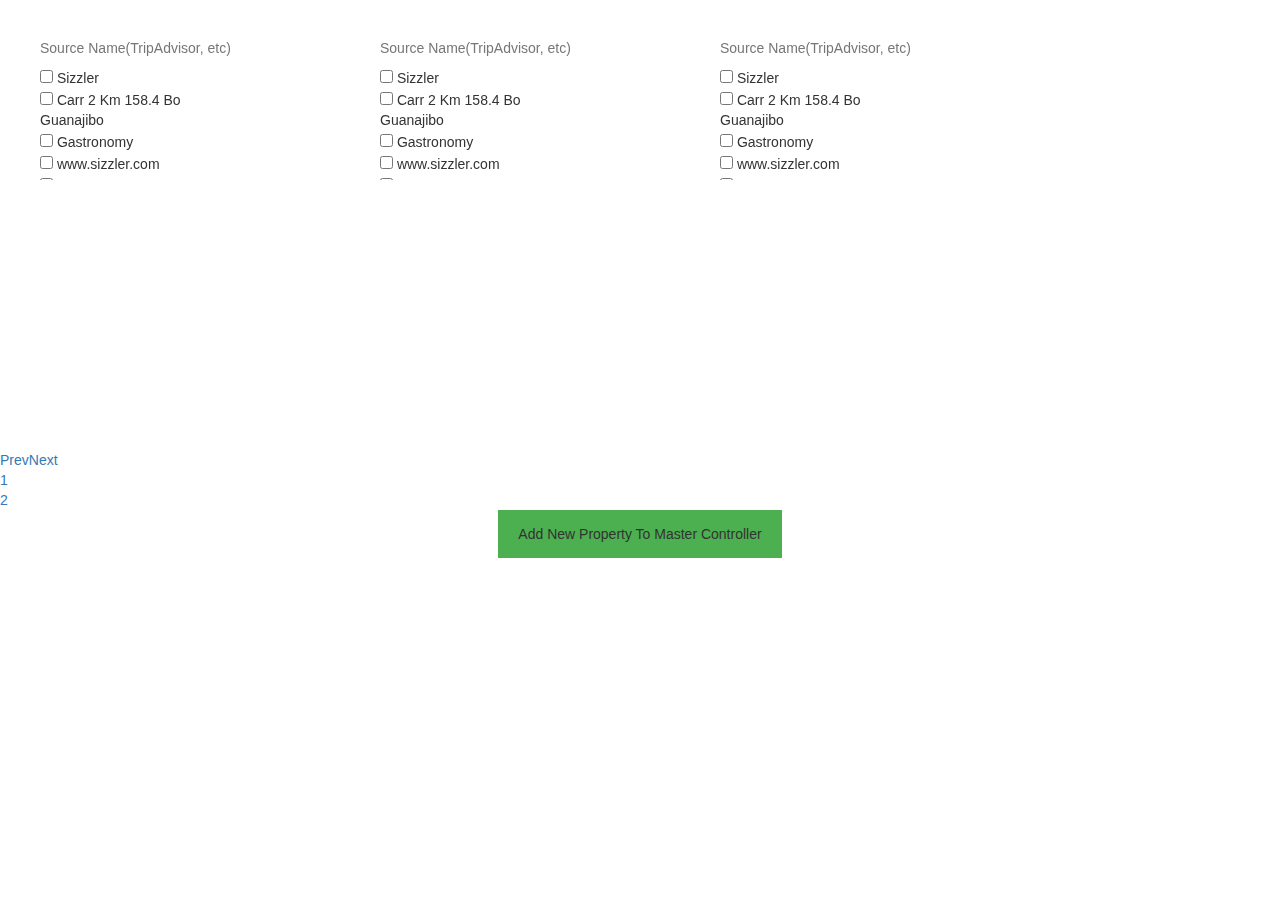
==== target/classes/static/index.html @ a5fa09d9 "Prototipo sin style. Tiene bugs y tampoco valida ciertas cosas. Super alpha state." ====
<!DOCTYPE html>
<html>
	<head>
	  <title>Foundation</title>
	  <meta charset="UTF-8">
	  <link rel="stylesheet" href="style.css" type="text/css" media="screen"/>
      <link href="/css/jquery.bxslider.css" rel="stylesheet" />
      <link rel="stylesheet" href="css/flickity.css" media="screen">
      <link rel="stylesheet" href="css/bootstrap.css" media="screen">
      <link rel="stylesheet" type="text/css" href="slick/slick.css"/>
	  <link rel="stylesheet" type="text/css" href="slick/slick-theme.css"/>
      <script src="https://ajax.googleapis.com/ajax/libs/jquery/1.11.3/jquery.min.js"></script>
  



	</head>
<body>


<p id="demo"></p>

<script>

var data =  ' [ { "destinationName": "Sizzler", "sourceId": "1", "fprId": "4951dac8-425b-4921-b437-b41fb1f42135", "govermentEndorsed": "yes", "sourceTimestamp": 1254, "destinationPrivacy": "yes", "destinationBusinessHours": "12pm", "latitude": -67.150497, "longitude": 18.169849, "mediaLinks": [ { "mediaType": "FB", "mediaURL": null } ], "themes": [ { "themeName": "Spa" } ], "thingsToDo": [ { "thingsToDo": "Military" } ], "facility": [], "amenities": [], "websites": [ { "website": "www.sizzler.com" } ], "emails": [ { "email": null, "emailPrivacy": "private" } ], "addresses": [ { "addressType": "POSTAL", "addressPrivacy": "POSTAL", "addressLine1": "Carr 2 Km 158.4 Bo Guanajibo", "addressLine2": "", "wardName": "wardname", "neighborhoodName": "abdyel", "cityIndex": "mayaguez", "zipCode": null } ], "categories": [ { "categoryName": "Gastronomy" } ], "attributes": [ { "attributeName": "Brazilian" } ] } ] ' ;

var obj = JSON.parse(data);

//obj[0].destinationName

</script>



<!-- CONTAINER 2 SIN EL SCRIPT DE JAVASCRIPT -->



<!--  Drag-n-Drop using BXSlider, working with manyyyy bugs -->
<div class="head-area"> 
<div class="header">
<div id = "containers">
<ul class="bxslider">
 
<script>
		var mytable;
			for (var i = 0; i < //Object.keys(obj).length
			5; i ++){	
							
							mytable += '<div id ="table-scroll" class="linked"><li><table><colgroup><col width="200"/></colgroup><tbody>';		
							mytable += '<caption> Source Name(TripAdvisor, etc) </caption>'; // obj[0].sourceName ... cuando exista!!
							mytable += '<tr data-index="'+ i +'a"><td><input type="checkbox"> '+ obj[0].destinationName + 				'</td></tr>' ;
							mytable += '<tr data-index="'+ i +'b"><td><input type="checkbox"> '+ obj[0].addresses[0].addressLine1 + 	'</td></tr>' ;
							mytable += '<tr data-index="'+ i +'c"><td><input type="checkbox"> '+ obj[0].categories[0].categoryName + 	'</td></tr>' ;
							mytable += '<tr data-index="'+ i +'d"><td><input type="checkbox"> '+ obj[0].websites[0].website + 			'</td></tr>' ;
							mytable += '<tr data-index="'+ i +'e"><td><input type="checkbox"> '+ obj[0].latitude + 					    '</td></tr>' ;
							mytable += '<tr data-index="'+ i +'f"><td><input type="checkbox"> '+ obj[0].longitude + 					'</td></tr>' ;
							mytable += '</tbody></table></li></div>';
}		
document.write(mytable);


</script>
</ul>
</div>
</div>


	<div align="center">

		<div class="navigation">
			<div id = "master">					
					<div id ="table-scroll2" class="linked"><table>

						
					</table></div>					
			</div>
		</div>	
	</div>
</div>



  	<div align="center">
  

  <button onclick="document.getElementById('id01').style.display='block'" style="width:auto;">Add New Property To Master Controller</button>
</div>
  <div id="id01" class="modal">
    
    <form class="modal-content animate" action="#">
    
      <div class="container">
        <label><b>Property Name</b></label>
        <input type="text" placeholder="Ex. Category Name" name="property_name" >

        <label><b>New Property for the Master Controller</b></label>
        <input type="text" placeholder="Ex. Gastronomy" name="property_value" >
          
        <button type="button" onclick="myFunction(property_name, property_value)">Submit</button>
        
      </div>
	<div align="center">
      		<div class="container">
       			 <button type="button" onclick="document.getElementById('id01').style.display='none'" class="cancelbtn">Cancel</button>
     		</div>
    </div>
      
    </form>
  </div>
  


   <script type="text/javascript" src="slick/slick.min.js"></script>
   <script type="text/javascript" src="../header.js"></script>
   <script type="text/javascript" src="../redips-drag-min.js"></script>
   <script type="text/javascript" src="../redips-drag-source.js"></script>
   <script type="text/javascript" src="js/bootstrap.js"></script>
   <script type="text/javascript" src="js/bootstrap.min.js"></script>
   <script type="text/javascript" src="script.js"></script>
   <script src="js/jquery.bxslider.min.js"></script>

   
   
  <script type="text/javascript">

  
//Get the modal
  var modal = document.getElementById('id01');

  // When the user clicks anywhere outside of the modal, close it
  window.onclick = function(event) {
      if (event.target == modal) {
          modal.style.display = "none";
      }
  }
// BXslider and Slicks onReady
  
  $(document).on('ready', function() {

	  $('.your-class').slick({
		    infinite: false
		  
	  });
	  $('.bxslider').bxSlider({
		  slideWidth: 500,
		  minSlides: 3,
		  maxSlides: 2,
		  slideMargin: 10,
		  infiniteLoop: false,
		  hideControlOnEnd: true
	  });

	 
  });
  var i = 0 ;

  function myFunction(string1, string2) {
	
		$('<tr data-index="'+ i +'new"><td><input type="checkbox" checked> '+ string2['value'] + '</td></tr>').appendTo("#master table");
	        i++;
	        document.getElementById('id01').style.display='none';
	};
  
	$(function(){

	    $('.linked').scroll(function(){
	        $('.linked').scrollTop($(this).scrollTop());    
	    })

	});
  
  
  
  $(document).on('click',function(){
   $("#master input:checkbox").click(function(){
		  var index = $(this).closest("tr").attr("data-index"); 
	      var findRow = $("#master tr[data-index='" + index + "']");
	      findRow.remove();

	      var findRowOfContainer = $("containers tr[data-index='" + index + "']");
	      findRowOfContainer.remove();
	      
	      
	  });
	});
  
  $(function(){
  $("#containers input:checkbox").click(function(){
    if ($(this).is(":checked"))
    {
      $(this).closest("tr").clone().appendTo("#master table");
    }
    else
    {
      var index = $(this).closest("tr").attr("data-index"); 
      var findRow = $("#master tr[data-index='" + index + "']");
      findRow.remove();
    }
  });
});

</script>
</body>
</html>
---- target/classes/static/style.css ----
/*

Darko Bunic
http://www.redips.net/
Jan, 2011.

*/

body {
	font-family: arial;
	margin: 0px; /* for IE6 / IE7 */
}
.head-area{width:100%; overflow:hidden;}
.header{float:left;}
.navigation{overflow:hidden; }
.head-area{clear:both;}
/* make drag container visible */
#redips-drag {
	border: 2px dashed LightBlue;
	display: table;
}

/* needed for IE because cursor "move" shown on radio button and checkbox ?! */
div#redips-drag input{
	cursor: auto;
}

/* table */
div#redips-drag table  {
	background-color: green;
	border-collapse: collapse;
	margin: 7px;
}

/* table cells */
div#redips-drag td {
	border: 1px solid navy;
	height: 10px;
	text-align: center;
	font-size: 11pt;
	padding: 2px;
}

/* drag object (DIV inside table cell) */
.redips-drag {
	margin: auto;
	margin-bottom: 1px;
	margin-top: 1px;
	text-align: center;
	width: 200px;
	height: 50px;
	line-height: 25px;
	border: 2px solid Green;
	background-color: white;
	/* round corners */
	border-radius: 4px; /* Opera, Chrome */
	-moz-border-radius: 4px; /* FF */
}
	/* checkbox inside DIV element */
	.redips-drag input{
		float: right;
		margin: 0px 0px auto auto;
	}
	
	/* Full-width input fields */
input[type=text], input[type=text] {
    width: 100%;
    padding: 12px 20px;
    margin: 8px 0;
    display: inline-block;
    border: 1px solid #ccc;
    box-sizing: border-box;
}

/* Set a style for all buttons */
button {
    background-color: #4CAF50;
    color: white;
    padding: 14px 20px;
    margin: 8px 0;
    border: none;
    cursor: pointer;
    width: 100%;
}

button:hover {
    opacity: 0.8;
}

/* Extra styles for the cancel button */
.cancelbtn {
    width: auto;
    padding: 10px 18px;
    background-color: #f44336;
}

/* Center the image and position the close button */
.imgcontainer {
    text-align: center;
    margin: 24px 0 12px 0;
    position: relative;
}

img.avatar {
    width: 40%;
    border-radius: 50%;
}

.container {
    padding: 16px;
}

span.psw {
    float: right;
    padding-top: 16px;
}

/* The Modal (background) */
.modal {
    display: none; /* Hidden by default */
    position: fixed; /* Stay in place */
    z-index: 1; /* Sit on top */
    left: 0;
    top: 0;
    width: 100%; /* Full width */
    height: 100%; /* Full height */
    overflow: auto; /* Enable scroll if needed */
    background-color: rgb(0,0,0); /* Fallback color */
    background-color: rgba(0,0,0,0.4); /* Black w/ opacity */
    padding-top: 60px;
}

/* Modal Content/Box */
.modal-content {
    background-color: #fefefe;
    margin: 5% auto 15% auto; /* 5% from the top, 15% from the bottom and centered */
    border: 1px solid #888;
    width: 80%; /* Could be more or less, depending on screen size */
}

/* The Close Button (x) */
.close {
    position: absolute;
    right: 25px;
    top: 0;
    color: #000;
    font-size: 35px;
    font-weight: bold;
}
#table-scroll, #table-scroll2 {
  height:150px;
  overflow:auto;  
  margin-top:20px;
}
.close:hover,
.close:focus {
    color: red;
    cursor: pointer;
}

/* Add Zoom Animation */
.animate {
    -webkit-animation: animatezoom 0.8s;
    animation: animatezoom 0.8s
}

@-webkit-keyframes animatezoom {
    from {-webkit-transform: scale(0)} 
    to {-webkit-transform: scale(1)}
}
    
@keyframes animatezoom {
    from {transform: scale(0)} 
    to {transform: scale(1)}
}

/* Change styles for span and cancel button on extra small screens */
@media screen and (max-width: 300px) {
    span.psw {
       display: block;
       float: none;
    }
    .cancelbtn {
       width: 100%;
    }
}
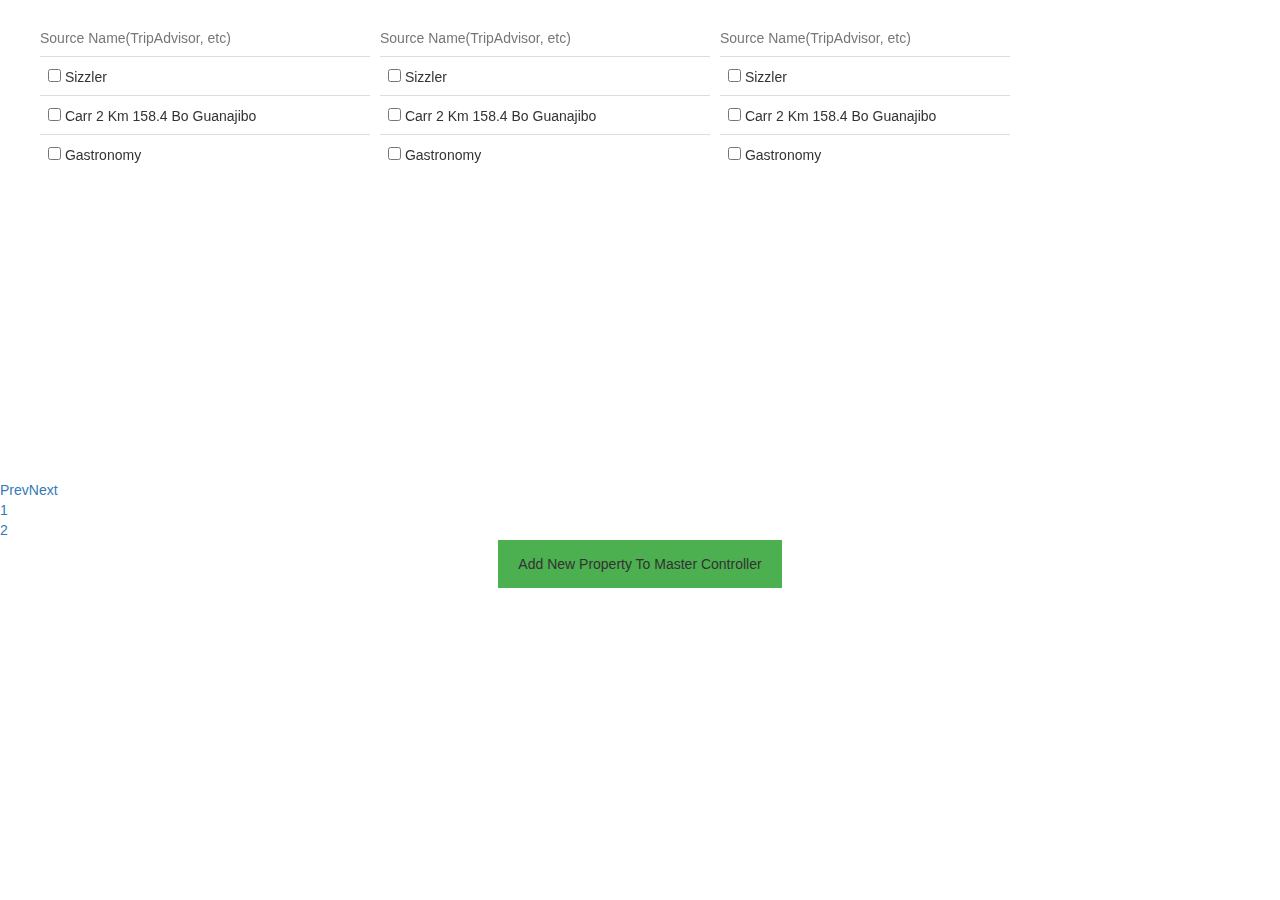
==== commit 01bbfd5e: "Prototipo sin style. Tiene bugs y tampoco valida ciertas cosas. Super alpha state." ====
--- a/target/classes/static/index.html
+++ b/target/classes/static/index.html
@@ -1,205 +1,197 @@
 <!DOCTYPE html>
 <html>
-	<head>
-	  <title>Foundation</title>
-	  <meta charset="UTF-8">
-	  <link rel="stylesheet" href="style.css" type="text/css" media="screen"/>
+   <head>
+      <title>Foundation</title>
+      <meta charset="UTF-8">
+      <link rel="stylesheet" href="style.css" type="text/css" media="screen"/>
       <link href="/css/jquery.bxslider.css" rel="stylesheet" />
       <link rel="stylesheet" href="css/flickity.css" media="screen">
       <link rel="stylesheet" href="css/bootstrap.css" media="screen">
       <link rel="stylesheet" type="text/css" href="slick/slick.css"/>
-	  <link rel="stylesheet" type="text/css" href="slick/slick-theme.css"/>
+      <link rel="stylesheet" type="text/css" href="slick/slick-theme.css"/>
       <script src="https://ajax.googleapis.com/ajax/libs/jquery/1.11.3/jquery.min.js"></script>
-  
+   </head>
+   <body>
+      <script>
+         var data =  ' [ { "destinationName": "Sizzler", "sourceId": "1", "fprId": "4951dac8-425b-4921-b437-b41fb1f42135", "govermentEndorsed": "yes", "sourceTimestamp": 1254, "destinationPrivacy": "yes", "destinationBusinessHours": "12pm", "latitude": -67.150497, "longitude": 18.169849, "mediaLinks": [ { "mediaType": "FB", "mediaURL": null } ], "themes": [ { "themeName": "Spa" } ], "thingsToDo": [ { "thingsToDo": "Military" } ], "facility": [], "amenities": [], "websites": [ { "website": "www.sizzler.com" } ], "emails": [ { "email": null, "emailPrivacy": "private" } ], "addresses": [ { "addressType": "POSTAL", "addressPrivacy": "POSTAL", "addressLine1": "Carr 2 Km 158.4 Bo Guanajibo", "addressLine2": "", "wardName": "wardname", "neighborhoodName": "abdyel", "cityIndex": "mayaguez", "zipCode": null } ], "categories": [ { "categoryName": "Gastronomy" } ], "attributes": [ { "attributeName": "Brazilian" } ] } ] ' ;
+         
+         var obj = JSON.parse(data);
+         
+         //obj[0].destinationName
+         
+      </script>
+      <!-- CONTAINER 2 SIN EL SCRIPT DE JAVASCRIPT -->
+      <!--  Drag-n-Drop using BXSlider, working with manyyyy bugs -->
+      <div class="head-area">
+         <div class="header">
+            <div id = "containers">
+               <ul class="bxslider">
+                  <script>
+                     var mytable;
+                     
+                     for (var i = 0; i < //Object.keys(obj).length
+                     					5; i ++){	
+                     			
+                     			mytable += '<div id ="table-scroll" class="linked"><li><table class="table"><colgroup><col width="200"/></colgroup><tbody>';		
+                     			mytable += '<caption> Source Name(TripAdvisor, etc) </caption>'; // obj[0].sourceName ... cuando exista!!
+                     			mytable += '<tr data-index="'+ i +'a"><td><input type="checkbox" class="destination" > '+ obj[0].destinationName + 				'</td></tr>' ;
+                     			mytable += '<tr data-index="'+ i +'b"><td><input type="checkbox" class="address" > '+ obj[0].addresses[0].addressLine1 + 	'</td></tr>' ;
+                     			mytable += '<tr data-index="'+ i +'c"><td><input type="checkbox" class="category"  > '+ obj[0].categories[0].categoryName + 	'</td></tr>' ;
+                     			mytable += '<tr data-index="'+ i +'d"><td><input type="checkbox" class="website"  > '+ obj[0].websites[0].website + 			'</td></tr>' ;
+                     			mytable += '<tr data-index="'+ i +'e"><td><input type="checkbox" class="latitude"  > '+ obj[0].latitude + 					    '</td></tr>' ;
+                     			mytable += '<tr data-index="'+ i +'f"><td><input type="checkbox" class="longitude"  > '+ obj[0].longitude + 					'</td></tr>' ;
+                     			mytable += '</tbody></table></li></div>';
+                     }		
+                     document.write(mytable);
+                     
+                     
+                  </script>
+               </ul>
+            </div>
+         </div>
+         <div align="center">
+            <div class="navigation">
+               <div id = "master">
+                  <div id ="table-scroll2" class="linked">
+                     <table class="table">
+                     </table>
+                  </div>
+               </div>
+            </div>
+         </div>
+      </div>
+      <div align="center">
+         <button onclick="document.getElementById('id01').style.display='block'" style="width:auto;">Add New Property To Master Controller</button>
+      </div>
+      <div id="id01" class="modal">
+         
+         
+         
+         <form class="modal-content animate" action="#">
+            <div class="container">
+               
+               <div class="form-group">
+  				<label for="sel1">Property name:</label>
+  				<select class="form-control" id="sel1" name="property_name" >
+  					  <option>destination</option>
+    				  <option>2</option>
+   					  <option>3</option>
+    				  <option>4</option>
+  				</select>
+				</div>
+               
+               <label><b>Property Name</b></label>               
+             <!--    <input type="text" placeholder="Ex. Category Name" name="property_name" > -->
+               
+               <label><b>New Property for the Master Controller</b></label>
+               <input type="text" placeholder="Ex. Gastronomy" name="property_value" >
+               <button type="button" onclick="myFunction(property_name, property_value)"  >Submit</button>
+            </div>
+            <div align="center">
+               <div class="container">
+                  <button type="button" onclick="document.getElementById('id01').style.display='none'" class="cancelbtn">Cancel</button>
+               </div>
+            </div>
+         </form>
+      </div>
+      
 
+      <script type="text/javascript" src="slick/slick.min.js"></script>
+      <script type="text/javascript" src="../header.js"></script>
+      <script type="text/javascript" src="js/bootstrap.js"></script>
+      <script type="text/javascript" src="js/bootstrap.min.js"></script>
+      <!--    <script type="text/javascript" src="script.js"></script> -->
+      <script src="js/jquery.bxslider.min.js"></script>
+      <script type="text/javascript">
+         //Get the modal
+           var modal = document.getElementById('id01');
+         
+           // When the user clicks anywhere outside of the modal, close it
+           window.onclick = function(event) {
+               if (event.target == modal) {
+                   modal.style.display = "none";
+               }
+           }
+         // BXslider and Slicks onReady
+           
+           $(document).on('ready', function() {
+         
+         	  $('.your-class').slick({
+         		    infinite: false
+         		  
+         	  });
+         	  $('.bxslider').bxSlider({
+         		  slideWidth: 500,
+         		  minSlides: 3,
+         		  maxSlides: 2,
+         		  slideMargin: 10,
+         		  infiniteLoop: false,
+         		  hideControlOnEnd: true
+         	  });
+         
+         	 
+           });
+           var i = 0 ;
+         
+           function myFunction(string1, string2) {
+         	
+         		$('<tr data-index="'+ i +'new"><td><input type="checkbox" class="' + string1['value'] + '" checked> '+ string2['value'] + '</td></tr>').appendTo("#master table");
+         	        i++;
+         	       	
+         	     document.getElementById('id01').style.display='none';
+           		 
+                 $("#containers input." + string1['value']).attr('disabled', true);
 
+         	};
+         	 
+         	$(function(){
+         
+         	    $('.linked').scroll(function(){
+         	        $('.linked').scrollTop($(this).scrollTop());    
+         	    })
+         
+         	});
+           
+           
+           
+           $(document).on('click',function(){
+            $("#master input:checkbox").click(function(){
+            	
+            	  var index = $(this).closest("tr").attr("data-index"); 
+         	      var findRow = $("#master tr[data-index='" + index + "']");
+         	      findRow.remove();
+         		  var findClass = $(this).closest("input").attr("class");
+         	      var findRowOfContainer = $("containers tr[data-index='" + index + "']");
+         	      findRowOfContainer.remove();
+                  $("input." + findClass).attr('disabled', false);
+                  $("input." + findClass).attr('checked', false);
+         	      
+         	  });
+         	});
+           
+           $(function(){
+           $("#containers input:checkbox").click(function(){
+             if ($(this).is(":checked"))
+             {
+               $(this).closest("tr").clone().appendTo("#master table");
+               var index = $(this).closest("tr").attr("data-index"); 
+               var findRow = $("#master tr[data-index='" + index + "']");
+      	       var findClass = $(this).closest("input").attr("class");
 
-	</head>
-<body>
+               $("#containers input." + findClass).attr('disabled', true);
 
+               
 
-<p id="demo"></p>
-
-<script>
-
-var data =  ' [ { "destinationName": "Sizzler", "sourceId": "1", "fprId": "4951dac8-425b-4921-b437-b41fb1f42135", "govermentEndorsed": "yes", "sourceTimestamp": 1254, "destinationPrivacy": "yes", "destinationBusinessHours": "12pm", "latitude": -67.150497, "longitude": 18.169849, "mediaLinks": [ { "mediaType": "FB", "mediaURL": null } ], "themes": [ { "themeName": "Spa" } ], "thingsToDo": [ { "thingsToDo": "Military" } ], "facility": [], "amenities": [], "websites": [ { "website": "www.sizzler.com" } ], "emails": [ { "email": null, "emailPrivacy": "private" } ], "addresses": [ { "addressType": "POSTAL", "addressPrivacy": "POSTAL", "addressLine1": "Carr 2 Km 158.4 Bo Guanajibo", "addressLine2": "", "wardName": "wardname", "neighborhoodName": "abdyel", "cityIndex": "mayaguez", "zipCode": null } ], "categories": [ { "categoryName": "Gastronomy" } ], "attributes": [ { "attributeName": "Brazilian" } ] } ] ' ;
-
-var obj = JSON.parse(data);
-
-//obj[0].destinationName
-
-</script>
-
-
-
-<!-- CONTAINER 2 SIN EL SCRIPT DE JAVASCRIPT -->
-
-
-
-<!--  Drag-n-Drop using BXSlider, working with manyyyy bugs -->
-<div class="head-area"> 
-<div class="header">
-<div id = "containers">
-<ul class="bxslider">
- 
-<script>
-		var mytable;
-			for (var i = 0; i < //Object.keys(obj).length
-			5; i ++){	
-							
-							mytable += '<div id ="table-scroll" class="linked"><li><table><colgroup><col width="200"/></colgroup><tbody>';		
-							mytable += '<caption> Source Name(TripAdvisor, etc) </caption>'; // obj[0].sourceName ... cuando exista!!
-							mytable += '<tr data-index="'+ i +'a"><td><input type="checkbox"> '+ obj[0].destinationName + 				'</td></tr>' ;
-							mytable += '<tr data-index="'+ i +'b"><td><input type="checkbox"> '+ obj[0].addresses[0].addressLine1 + 	'</td></tr>' ;
-							mytable += '<tr data-index="'+ i +'c"><td><input type="checkbox"> '+ obj[0].categories[0].categoryName + 	'</td></tr>' ;
-							mytable += '<tr data-index="'+ i +'d"><td><input type="checkbox"> '+ obj[0].websites[0].website + 			'</td></tr>' ;
-							mytable += '<tr data-index="'+ i +'e"><td><input type="checkbox"> '+ obj[0].latitude + 					    '</td></tr>' ;
-							mytable += '<tr data-index="'+ i +'f"><td><input type="checkbox"> '+ obj[0].longitude + 					'</td></tr>' ;
-							mytable += '</tbody></table></li></div>';
-}		
-document.write(mytable);
-
-
-</script>
-</ul>
-</div>
-</div>
-
-
-	<div align="center">
-
-		<div class="navigation">
-			<div id = "master">					
-					<div id ="table-scroll2" class="linked"><table>
-
-						
-					</table></div>					
-			</div>
-		</div>	
-	</div>
-</div>
-
-
-
-  	<div align="center">
-  
-
-  <button onclick="document.getElementById('id01').style.display='block'" style="width:auto;">Add New Property To Master Controller</button>
-</div>
-  <div id="id01" class="modal">
-    
-    <form class="modal-content animate" action="#">
-    
-      <div class="container">
-        <label><b>Property Name</b></label>
-        <input type="text" placeholder="Ex. Category Name" name="property_name" >
-
-        <label><b>New Property for the Master Controller</b></label>
-        <input type="text" placeholder="Ex. Gastronomy" name="property_value" >
-          
-        <button type="button" onclick="myFunction(property_name, property_value)">Submit</button>
-        
-      </div>
-	<div align="center">
-      		<div class="container">
-       			 <button type="button" onclick="document.getElementById('id01').style.display='none'" class="cancelbtn">Cancel</button>
-     		</div>
-    </div>
-      
-    </form>
-  </div>
-  
-
-
-   <script type="text/javascript" src="slick/slick.min.js"></script>
-   <script type="text/javascript" src="../header.js"></script>
-   <script type="text/javascript" src="../redips-drag-min.js"></script>
-   <script type="text/javascript" src="../redips-drag-source.js"></script>
-   <script type="text/javascript" src="js/bootstrap.js"></script>
-   <script type="text/javascript" src="js/bootstrap.min.js"></script>
-   <script type="text/javascript" src="script.js"></script>
-   <script src="js/jquery.bxslider.min.js"></script>
-
-   
-   
-  <script type="text/javascript">
-
-  
-//Get the modal
-  var modal = document.getElementById('id01');
-
-  // When the user clicks anywhere outside of the modal, close it
-  window.onclick = function(event) {
-      if (event.target == modal) {
-          modal.style.display = "none";
-      }
-  }
-// BXslider and Slicks onReady
-  
-  $(document).on('ready', function() {
-
-	  $('.your-class').slick({
-		    infinite: false
-		  
-	  });
-	  $('.bxslider').bxSlider({
-		  slideWidth: 500,
-		  minSlides: 3,
-		  maxSlides: 2,
-		  slideMargin: 10,
-		  infiniteLoop: false,
-		  hideControlOnEnd: true
-	  });
-
-	 
-  });
-  var i = 0 ;
-
-  function myFunction(string1, string2) {
-	
-		$('<tr data-index="'+ i +'new"><td><input type="checkbox" checked> '+ string2['value'] + '</td></tr>').appendTo("#master table");
-	        i++;
-	        document.getElementById('id01').style.display='none';
-	};
-  
-	$(function(){
-
-	    $('.linked').scroll(function(){
-	        $('.linked').scrollTop($(this).scrollTop());    
-	    })
-
-	});
-  
-  
-  
-  $(document).on('click',function(){
-   $("#master input:checkbox").click(function(){
-		  var index = $(this).closest("tr").attr("data-index"); 
-	      var findRow = $("#master tr[data-index='" + index + "']");
-	      findRow.remove();
-
-	      var findRowOfContainer = $("containers tr[data-index='" + index + "']");
-	      findRowOfContainer.remove();
-	      
-	      
-	  });
-	});
-  
-  $(function(){
-  $("#containers input:checkbox").click(function(){
-    if ($(this).is(":checked"))
-    {
-      $(this).closest("tr").clone().appendTo("#master table");
-    }
-    else
-    {
-      var index = $(this).closest("tr").attr("data-index"); 
-      var findRow = $("#master tr[data-index='" + index + "']");
-      findRow.remove();
-    }
-  });
-});
-
-</script>
-</body>
+             }
+             else
+             {
+               var index = $(this).closest("tr").attr("data-index"); 
+               var findRow = $("#master tr[data-index='" + index + "']");
+               findRow.remove();
+             }
+           });
+         });
+         
+      </script>
+   </body>
 </html>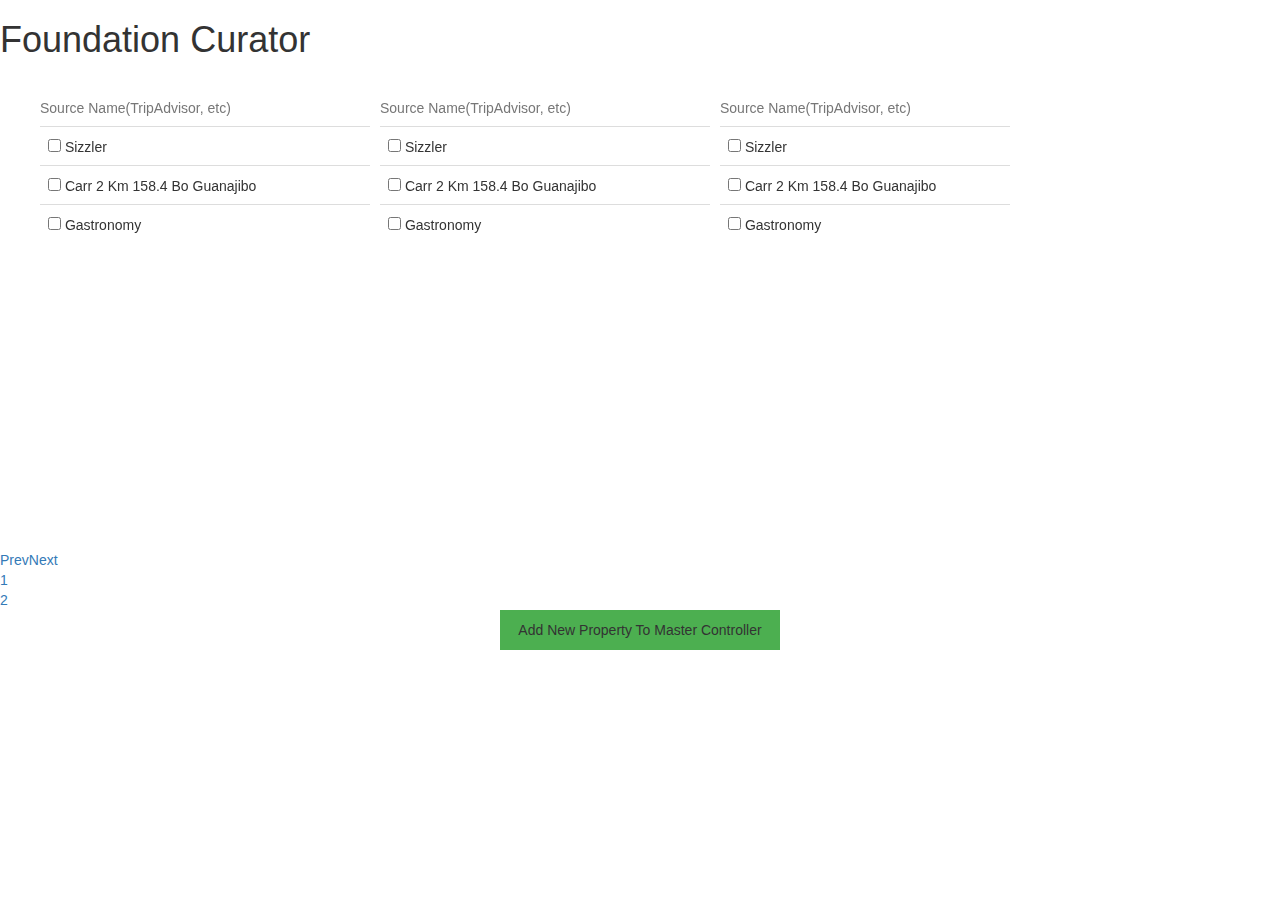
==== commit 948e92d2: "Prototipo tecnicamente terminado" ====
--- a/target/classes/static/index.html
+++ b/target/classes/static/index.html
@@ -22,6 +22,10 @@
       </script>
       <!-- CONTAINER 2 SIN EL SCRIPT DE JAVASCRIPT -->
       <!--  Drag-n-Drop using BXSlider, working with manyyyy bugs -->
+      
+      
+      
+      <h1>Foundation Curator</h1>
       <div class="head-area">
          <div class="header">
             <div id = "containers">
@@ -74,18 +78,20 @@
   				<label for="sel1">Property name:</label>
   				<select class="form-control" id="sel1" name="property_name" >
   					  <option>destination</option>
-    				  <option>2</option>
-   					  <option>3</option>
-    				  <option>4</option>
+    				  <option>address</option>
+   					  <option>category</option>
+    				  <option>website</option>
+    				  <option>latitude</option>
+    				  <option>longitude</option>
   				</select>
 				</div>
-               
-               <label><b>Property Name</b></label>               
-             <!--    <input type="text" placeholder="Ex. Category Name" name="property_name" > -->
+
                
                <label><b>New Property for the Master Controller</b></label>
-               <input type="text" placeholder="Ex. Gastronomy" name="property_value" >
-               <button type="button" onclick="myFunction(property_name, property_value)"  >Submit</button>
+               <input type="text"  name="property_value" required>
+             <div align="center">
+               	<button type="button" onclick="myFunction(property_name, property_value)"  >Submit</button>
+             </div>
             </div>
             <div align="center">
                <div class="container">
@@ -96,8 +102,7 @@
       </div>
       
 
-      <script type="text/javascript" src="slick/slick.min.js"></script>
-      <script type="text/javascript" src="../header.js"></script>
+      <script type="text/javascript" src="slick/slick.min.js"></script> 
       <script type="text/javascript" src="js/bootstrap.js"></script>
       <script type="text/javascript" src="js/bootstrap.min.js"></script>
       <!--    <script type="text/javascript" src="script.js"></script> -->
@@ -133,17 +138,33 @@
            });
            var i = 0 ;
          
-           function myFunction(string1, string2) {
-         	
-         		$('<tr data-index="'+ i +'new"><td><input type="checkbox" class="' + string1['value'] + '" checked> '+ string2['value'] + '</td></tr>').appendTo("#master table");
-         	        i++;
-         	       	
-         	     document.getElementById('id01').style.display='none';
-           		 
-                 $("#containers input." + string1['value']).attr('disabled', true);
-
+           function myFunction(string1, string2) {   
+        	   
+        	   if(add_to_list(string1) == -1){
+   				alert("It already exists. Remove first the property for overwrite.") ;
+   			   	return 0;
+        	   }
+        	   if (string2['value']){
+        		   
+        		   
+        		  		 $('<tr data-index="'+ i +'new"><td><input type="checkbox" class="' + string1['value'] + '" checked> '+ string2['value'] + '</td></tr>').appendTo("#master table");
+         	      		  i++;
+         	   	 		  document.getElementById('id01').style.display='none';
+                		  $("#containers input." + string1['value']).attr('disabled', true);
+        	 
+        	   }
+        	   else{        		   
+        		  
+        		   
+        		   alert("Please enter a property name.");
+        		   remove_from_list(string1['value']);
+        		   
+        	   }
          	};
-         	 
+         	
+    
+         	
+         	
          	$(function(){
          
          	    $('.linked').scroll(function(){
@@ -152,8 +173,44 @@
          
          	});
            
-           
-           
+
+         	
+         	var lista_de_propiedades = [];
+
+         	
+         	function add_to_list(string1){
+         			
+         			if( lista_de_propiedades.includes( string1['value']) == true ){
+         				return -1;
+         				}
+         			else{
+         				lista_de_propiedades.push( string1['value'] );
+         				//alert(lista_de_propiedades);
+         			}
+         	};
+         	
+         	function remove_from_list(string1){
+             	
+             	lista_de_propiedades.pop(string1);
+ 				//alert(lista_de_propiedades);
+
+         	};
+ 
+         	
+        	function add_to_list_containers(string1){
+     			
+     				if( lista_de_propiedades.includes( string1) == true ){
+     					return -1;
+     					}
+     				else{
+     					lista_de_propiedades.push( string1 );
+     					//alert(lista_de_propiedades);
+     				}
+     			};
+     	
+         	
+         	
+         	
            $(document).on('click',function(){
             $("#master input:checkbox").click(function(){
             	
@@ -163,11 +220,13 @@
          		  var findClass = $(this).closest("input").attr("class");
          	      var findRowOfContainer = $("containers tr[data-index='" + index + "']");
          	      findRowOfContainer.remove();
+            		//alert(findClass);
+         	      lista_de_propiedades.pop(findClass);
                   $("input." + findClass).attr('disabled', false);
                   $("input." + findClass).attr('checked', false);
-         	      
+         	     // alert(lista_de_propiedades);
          	  });
-         	});
+         	});                    
            
            $(function(){
            $("#containers input:checkbox").click(function(){
@@ -177,13 +236,10 @@
                var index = $(this).closest("tr").attr("data-index"); 
                var findRow = $("#master tr[data-index='" + index + "']");
       	       var findClass = $(this).closest("input").attr("class");
-
                $("#containers input." + findClass).attr('disabled', true);
-
-               
-
+               add_to_list_containers(findClass);
              }
-             else
+             else //este else no se esta haciendo porque los campos del checkbox son disabled. sigue ahi porsiacaso.
              {
                var index = $(this).closest("tr").attr("data-index"); 
                var findRow = $("#master tr[data-index='" + index + "']");
--- a/target/classes/static/style.css
+++ b/target/classes/static/style.css
@@ -1,10 +1,3 @@
-/*
-
-Darko Bunic
-http://www.redips.net/
-Jan, 2011.
-
-*/
 
 body {
 	font-family: arial;
@@ -15,52 +8,9 @@
 .navigation{overflow:hidden; }
 .head-area{clear:both;}
 /* make drag container visible */
-#redips-drag {
-	border: 2px dashed LightBlue;
-	display: table;
-}
 
-/* needed for IE because cursor "move" shown on radio button and checkbox ?! */
-div#redips-drag input{
-	cursor: auto;
-}
 
-/* table */
-div#redips-drag table  {
-	background-color: green;
-	border-collapse: collapse;
-	margin: 7px;
-}
 
-/* table cells */
-div#redips-drag td {
-	border: 1px solid navy;
-	height: 10px;
-	text-align: center;
-	font-size: 11pt;
-	padding: 2px;
-}
-
-/* drag object (DIV inside table cell) */
-.redips-drag {
-	margin: auto;
-	margin-bottom: 1px;
-	margin-top: 1px;
-	text-align: center;
-	width: 200px;
-	height: 50px;
-	line-height: 25px;
-	border: 2px solid Green;
-	background-color: white;
-	/* round corners */
-	border-radius: 4px; /* Opera, Chrome */
-	-moz-border-radius: 4px; /* FF */
-}
-	/* checkbox inside DIV element */
-	.redips-drag input{
-		float: right;
-		margin: 0px 0px auto auto;
-	}
 	
 	/* Full-width input fields */
 input[type=text], input[type=text] {
@@ -76,11 +26,12 @@
 button {
     background-color: #4CAF50;
     color: white;
-    padding: 14px 20px;
+    padding: 10px 18px;
     margin: 8px 0;
     border: none;
     cursor: pointer;
-    width: 100%;
+    width: auto;
+    
 }
 
 button:hover {
@@ -119,11 +70,11 @@
 .modal {
     display: none; /* Hidden by default */
     position: fixed; /* Stay in place */
-    z-index: 1; /* Sit on top */
+    z-index: 100; /* Sit on top */
     left: 0;
     top: 0;
     width: 100%; /* Full width */
-    height: 100%; /* Full height */
+    height: 200%; /* Full height */
     overflow: auto; /* Enable scroll if needed */
     background-color: rgb(0,0,0); /* Fallback color */
     background-color: rgba(0,0,0,0.4); /* Black w/ opacity */
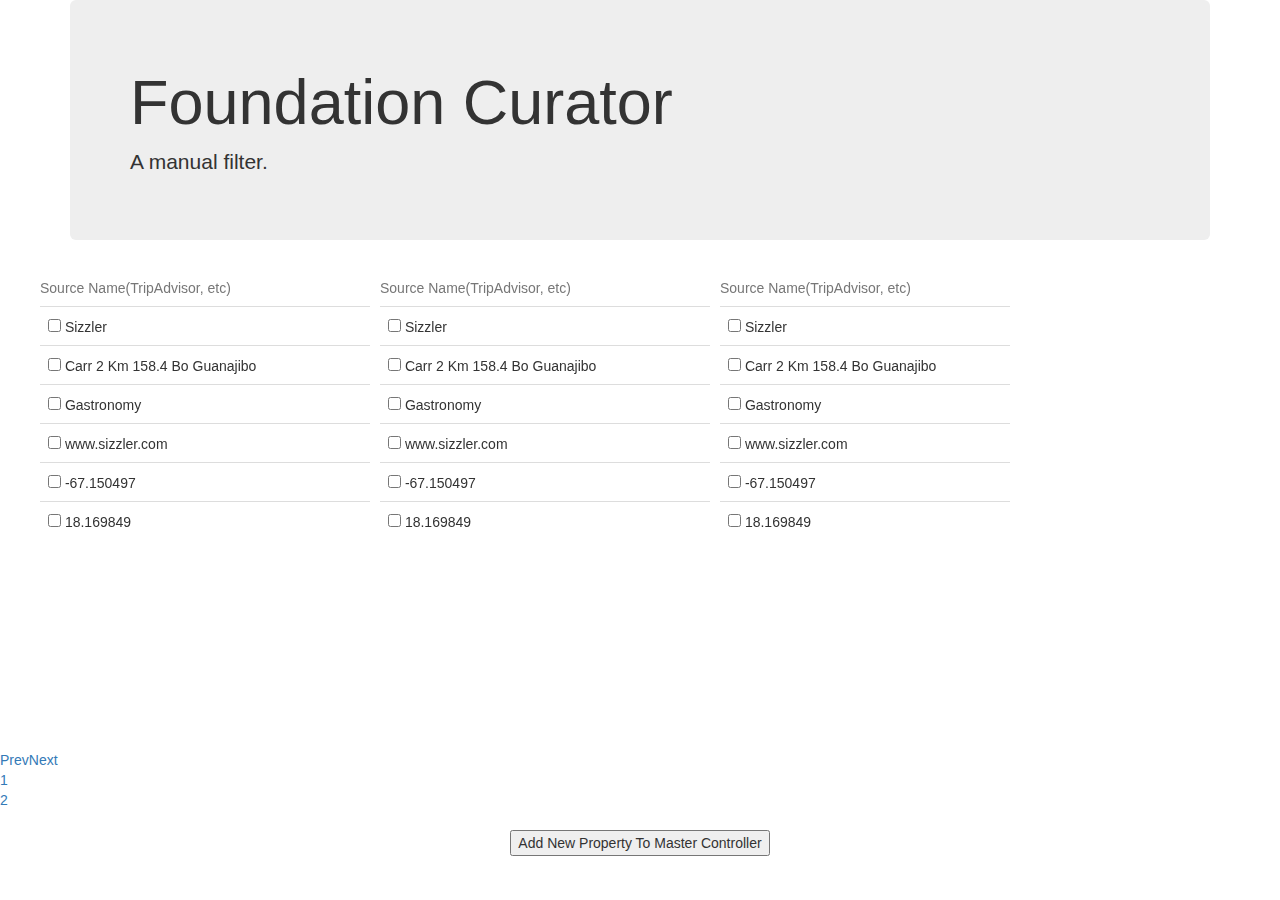
==== commit 42ea1020: "Alpha version, clean. No bugs for now. Files not being used have been deleted. Everything has been c" ====
--- a/target/classes/static/index.html
+++ b/target/classes/static/index.html
@@ -3,29 +3,53 @@
    <head>
       <title>Foundation</title>
       <meta charset="UTF-8">
-      <link rel="stylesheet" href="style.css" type="text/css" media="screen"/>
+      <link rel="stylesheet" href="css/style.css" type="text/css" media="screen"/>
       <link href="/css/jquery.bxslider.css" rel="stylesheet" />
-      <link rel="stylesheet" href="css/flickity.css" media="screen">
       <link rel="stylesheet" href="css/bootstrap.css" media="screen">
-      <link rel="stylesheet" type="text/css" href="slick/slick.css"/>
-      <link rel="stylesheet" type="text/css" href="slick/slick-theme.css"/>
       <script src="https://ajax.googleapis.com/ajax/libs/jquery/1.11.3/jquery.min.js"></script>
    </head>
+  
+  
+  
+  
+  
    <body>
+
+     <!--  PARSER.. It will need fix when getting REAL DATA -->
+     
       <script>
-         var data =  ' [ { "destinationName": "Sizzler", "sourceId": "1", "fprId": "4951dac8-425b-4921-b437-b41fb1f42135", "govermentEndorsed": "yes", "sourceTimestamp": 1254, "destinationPrivacy": "yes", "destinationBusinessHours": "12pm", "latitude": -67.150497, "longitude": 18.169849, "mediaLinks": [ { "mediaType": "FB", "mediaURL": null } ], "themes": [ { "themeName": "Spa" } ], "thingsToDo": [ { "thingsToDo": "Military" } ], "facility": [], "amenities": [], "websites": [ { "website": "www.sizzler.com" } ], "emails": [ { "email": null, "emailPrivacy": "private" } ], "addresses": [ { "addressType": "POSTAL", "addressPrivacy": "POSTAL", "addressLine1": "Carr 2 Km 158.4 Bo Guanajibo", "addressLine2": "", "wardName": "wardname", "neighborhoodName": "abdyel", "cityIndex": "mayaguez", "zipCode": null } ], "categories": [ { "categoryName": "Gastronomy" } ], "attributes": [ { "attributeName": "Brazilian" } ] } ] ' ;
-         
-         var obj = JSON.parse(data);
-         
-         //obj[0].destinationName
-         
+         
+         var data =  ' [ { "destinationName": "Sizzler", "sourceId": "1", "fprId": "4951dac8-425b-4921-b437-b41fb1f42135", "govermentEndorsed": "yes", "sourceTimestamp": 1254, "destinationPrivacy": "yes", "destinationBusinessHours": "12pm", "latitude": -67.150497, "longitude": 18.169849, "mediaLinks": [ { "mediaType": "FB", "mediaURL": null } ], "themes": [ { "themeName": "Spa" } ], "thingsToDo": [ { "thingsToDo": "Military" } ], "facility": [], "amenities": [], "websites": [ { "website": "www.sizzler.com" } ], "emails": [ { "email": null, "emailPrivacy": "private" } ], "addresses": [ { "addressType": "POSTAL", "addressPrivacy": "POSTAL", "addressLine1": "Carr 2 Km 158.4 Bo Guanajibo", "addressLine2": "", "wardName": "wardname", "neighborhoodName": "abdyel", "cityIndex": "mayaguez", "zipCode": null } ], "categories": [ { "categoryName": "Gastronomy" } ], "attributes": [ { "attributeName": "Brazilian" } ] } ] ' ;         
+         var obj = JSON.parse(data);           
+         //obj[0].destinationName         
+      
       </script>
-      <!-- CONTAINER 2 SIN EL SCRIPT DE JAVASCRIPT -->
-      <!--  Drag-n-Drop using BXSlider, working with manyyyy bugs -->
-      
-      
-      
-      <h1>Foundation Curator</h1>
+     
+     <!-- Parser ends here -->
+
+
+
+
+
+
+     
+     <!-- Jumbotron TITLE -->
+    
+      <div class="container">
+         <div class="jumbotron">
+            <h1>Foundation Curator</h1>
+            <p>A manual filter.</p>
+         </div>
+      </div>
+     
+     <!-- Jumbotron Title ENDS HERE! -->
+     
+     
+     
+     
+     
+     <!-- CONTAINERS from which you select to check for the Master!! -->
+      
       <div class="head-area">
          <div class="header">
             <div id = "containers">
@@ -39,7 +63,7 @@
                      			mytable += '<div id ="table-scroll" class="linked"><li><table class="table"><colgroup><col width="200"/></colgroup><tbody>';		
                      			mytable += '<caption> Source Name(TripAdvisor, etc) </caption>'; // obj[0].sourceName ... cuando exista!!
                      			mytable += '<tr data-index="'+ i +'a"><td><input type="checkbox" class="destination" > '+ obj[0].destinationName + 				'</td></tr>' ;
-                     			mytable += '<tr data-index="'+ i +'b"><td><input type="checkbox" class="address" > '+ obj[0].addresses[0].addressLine1 + 	'</td></tr>' ;
+                     			mytable += '<tr data-index="'+ i +'b"><td><input type="checkbox" class="address" > '+ obj[0].addresses[0].addressLine1 + 		'</td></tr>' ;
                      			mytable += '<tr data-index="'+ i +'c"><td><input type="checkbox" class="category"  > '+ obj[0].categories[0].categoryName + 	'</td></tr>' ;
                      			mytable += '<tr data-index="'+ i +'d"><td><input type="checkbox" class="website"  > '+ obj[0].websites[0].website + 			'</td></tr>' ;
                      			mytable += '<tr data-index="'+ i +'e"><td><input type="checkbox" class="latitude"  > '+ obj[0].latitude + 					    '</td></tr>' ;
@@ -53,6 +77,17 @@
                </ul>
             </div>
          </div>
+         
+     <!-- CONTAINERS ENDS HERE -->
+         
+ 
+ 
+ 
+ 
+ 
+         
+     <!--  Master Starts Here, it is empty. It will be filled by the containers "checkbox" -->
+         
          <div align="center">
             <div class="navigation">
                <div id = "master">
@@ -64,34 +99,50 @@
             </div>
          </div>
       </div>
+     
+     <!-- Master Controller ENDS HERE! -->
+     
+     
+     
+     
+     
+     
+     
+     
+     <!-- Button to Add New Property to the master controller -->
+     
       <div align="center">
          <button onclick="document.getElementById('id01').style.display='block'" style="width:auto;">Add New Property To Master Controller</button>
       </div>
+      
+    <!-- Button to Add New Property ENDS HERE. It redirects to the MODAL -->  
+      
+      
+      
+      
+      
+      
+    <!-- MODAL (Add new properties and add new property names) -->
+      
       <div id="id01" class="modal">
-         
-         
-         
          <form class="modal-content animate" action="#">
             <div class="container">
-               
                <div class="form-group">
-  				<label for="sel1">Property name:</label>
-  				<select class="form-control" id="sel1" name="property_name" >
-  					  <option>destination</option>
-    				  <option>address</option>
-   					  <option>category</option>
-    				  <option>website</option>
-    				  <option>latitude</option>
-    				  <option>longitude</option>
-  				</select>
-				</div>
-
-               
+                  <label for="sel1">Property name:</label>
+                  <select class="form-control" id="sel1" name="property_name" >
+                     <option>destination</option>
+                     <option>address</option>
+                     <option>category</option>
+                     <option>website</option>
+                     <option>latitude</option>
+                     <option>longitude</option>
+                  </select>
+               </div>
                <label><b>New Property for the Master Controller</b></label>
                <input type="text"  name="property_value" required>
-             <div align="center">
-               	<button type="button" onclick="myFunction(property_name, property_value)"  >Submit</button>
-             </div>
+               <div align="center">
+                  <button type="button" onclick="modal_validator(property_name, property_value)"  >Submit</button>
+               </div>
             </div>
             <div align="center">
                <div class="container">
@@ -101,14 +152,22 @@
          </form>
       </div>
       
-
-      <script type="text/javascript" src="slick/slick.min.js"></script> 
+     <!-- MODAL ENDS HERE! -->
+      
+      
+      
+      
+      
+      
+      
       <script type="text/javascript" src="js/bootstrap.js"></script>
       <script type="text/javascript" src="js/bootstrap.min.js"></script>
-      <!--    <script type="text/javascript" src="script.js"></script> -->
       <script src="js/jquery.bxslider.min.js"></script>
       <script type="text/javascript">
-         //Get the modal
+       
+      
+      
+      //Get the modal
            var modal = document.getElementById('id01');
          
            // When the user clicks anywhere outside of the modal, close it
@@ -117,14 +176,13 @@
                    modal.style.display = "none";
                }
            }
-         // BXslider and Slicks onReady
+        
+           
+           
+           // BXslider  onReady
            
            $(document).on('ready', function() {
-         
-         	  $('.your-class').slick({
-         		    infinite: false
-         		  
-         	  });
+               	 
          	  $('.bxslider').bxSlider({
          		  slideWidth: 500,
          		  minSlides: 3,
@@ -136,49 +194,50 @@
          
          	 
            });
-           var i = 0 ;
-         
-           function myFunction(string1, string2) {   
-        	   
-        	   if(add_to_list(string1) == -1){
-   				alert("It already exists. Remove first the property for overwrite.") ;
-   			   	return 0;
-        	   }
-        	   if (string2['value']){
-        		   
-        		   
-        		  		 $('<tr data-index="'+ i +'new"><td><input type="checkbox" class="' + string1['value'] + '" checked> '+ string2['value'] + '</td></tr>').appendTo("#master table");
+      
+           
+           
+           
+           var i = 0 ; //This iterator is used for creating new IDs for the Master when using Modals. The ID is:      i + new    .This could be better, of course.      
+           function modal_validator(string1, string2) {   
+            
+            if(add_to_list(string1) == -1){
+         			alert("It already exists. Remove first the property for overwrite.") ;   
+         		return 0;
+            }
+            if (string2['value']){
+         	   
+         	   
+         	  		 $('<tr data-index="'+ i +'new"><td><input type="checkbox" class="' + string1['value'] + '" checked> '+ string2['value'] + '</td></tr>').appendTo("#master table");
          	      		  i++;
          	   	 		  document.getElementById('id01').style.display='none';
-                		  $("#containers input." + string1['value']).attr('disabled', true);
-        	 
-        	   }
-        	   else{        		   
-        		  
-        		   
-        		   alert("Please enter a property name.");
-        		   remove_from_list(string1['value']);
-        		   
-        	   }
+                		  $("#containers input." + string1['value']).attr('disabled', true); //it disables the same property in the containers that it is adding to the master.
+                                                                                             //Ex. If "address" is added to the master, it disables every address on the containers
+            }
+            else{        		   
+         	   
+         	   alert("Please enter a property name."); // Validation if blank space is given 
+         	   remove_from_list(string1['value']);  // Removes from list the property it added in the first if "add_to_list", because even if it does exist, it will add the property to the list
+         	   
+            }
          	};
          	
-    
+         
          	
          	
          	$(function(){
          
          	    $('.linked').scroll(function(){
-         	        $('.linked').scrollTop($(this).scrollTop());    
+         	        $('.linked').scrollTop($(this).scrollTop());    // Scrollers will scroll at the same time thanks to this functions "linked".
          	    })
          
          	});
            
 
-         	
-         	var lista_de_propiedades = [];
-
-         	
-         	function add_to_list(string1){
+         	var lista_de_propiedades = []; // List to know what properties are already inside the master. 
+         
+         	
+         	function add_to_list(string1){ 
          			
          			if( lista_de_propiedades.includes( string1['value']) == true ){
          				return -1;
@@ -192,33 +251,32 @@
          	function remove_from_list(string1){
              	
              	lista_de_propiedades.pop(string1);
- 				//alert(lista_de_propiedades);
-
+        		 //alert(lista_de_propiedades);
+         
          	};
- 
-         	
-        	function add_to_list_containers(string1){
-     			
-     				if( lista_de_propiedades.includes( string1) == true ){
-     					return -1;
-     					}
-     				else{
-     					lista_de_propiedades.push( string1 );
-     					//alert(lista_de_propiedades);
-     				}
-     			};
-     	
+         
+         	
+         function add_to_list_containers(string1){                                          //The functions add_to_list and add_to_list_containers will add properties to the list
+           																					// Since containers has a different input, another way of parsing them is needed. They are basically clones for different inputs 
+       	 	if( lista_de_propiedades.includes( string1) == true ){
+         		return -1;
+         		}
+       		 else{
+         		lista_de_propiedades.push( string1 );
+         		//alert(lista_de_propiedades);
+        		 }
+         };
+         
          	
          	
          	
            $(document).on('click',function(){
-            $("#master input:checkbox").click(function(){
-            	
+           $("#master input:checkbox").click(function(){            	
             	  var index = $(this).closest("tr").attr("data-index"); 
          	      var findRow = $("#master tr[data-index='" + index + "']");
          	      findRow.remove();
          		  var findClass = $(this).closest("input").attr("class");
-         	      var findRowOfContainer = $("containers tr[data-index='" + index + "']");
+         	      var findRowOfContainer = $("containers tr[data-index='" + index + "']");          // The functions for checkboxing from containers to master. It gets complicated, but still doable.
          	      findRowOfContainer.remove();
             		//alert(findClass);
          	      lista_de_propiedades.pop(findClass);
@@ -235,16 +293,21 @@
                $(this).closest("tr").clone().appendTo("#master table");
                var index = $(this).closest("tr").attr("data-index"); 
                var findRow = $("#master tr[data-index='" + index + "']");
-      	       var findClass = $(this).closest("input").attr("class");
+               var findClass = $(this).closest("input").attr("class");
                $("#containers input." + findClass).attr('disabled', true);
                add_to_list_containers(findClass);
              }
-             else //este else no se esta haciendo porque los campos del checkbox son disabled. sigue ahi porsiacaso.
-             {
-               var index = $(this).closest("tr").attr("data-index"); 
-               var findRow = $("#master tr[data-index='" + index + "']");
-               findRow.remove();
-             }
+    
+             
+             //      else //este else no se esta haciendo porque los campos del checkbox son disabled. sigue ahi porsiacaso.
+       //      {
+       //        var index = $(this).closest("tr").attr("data-index"); 
+       //        var findRow = $("#master tr[data-index='" + index + "']");
+       //        findRow.remove();
+      //       }
+    
+           
+           
            });
          });
          
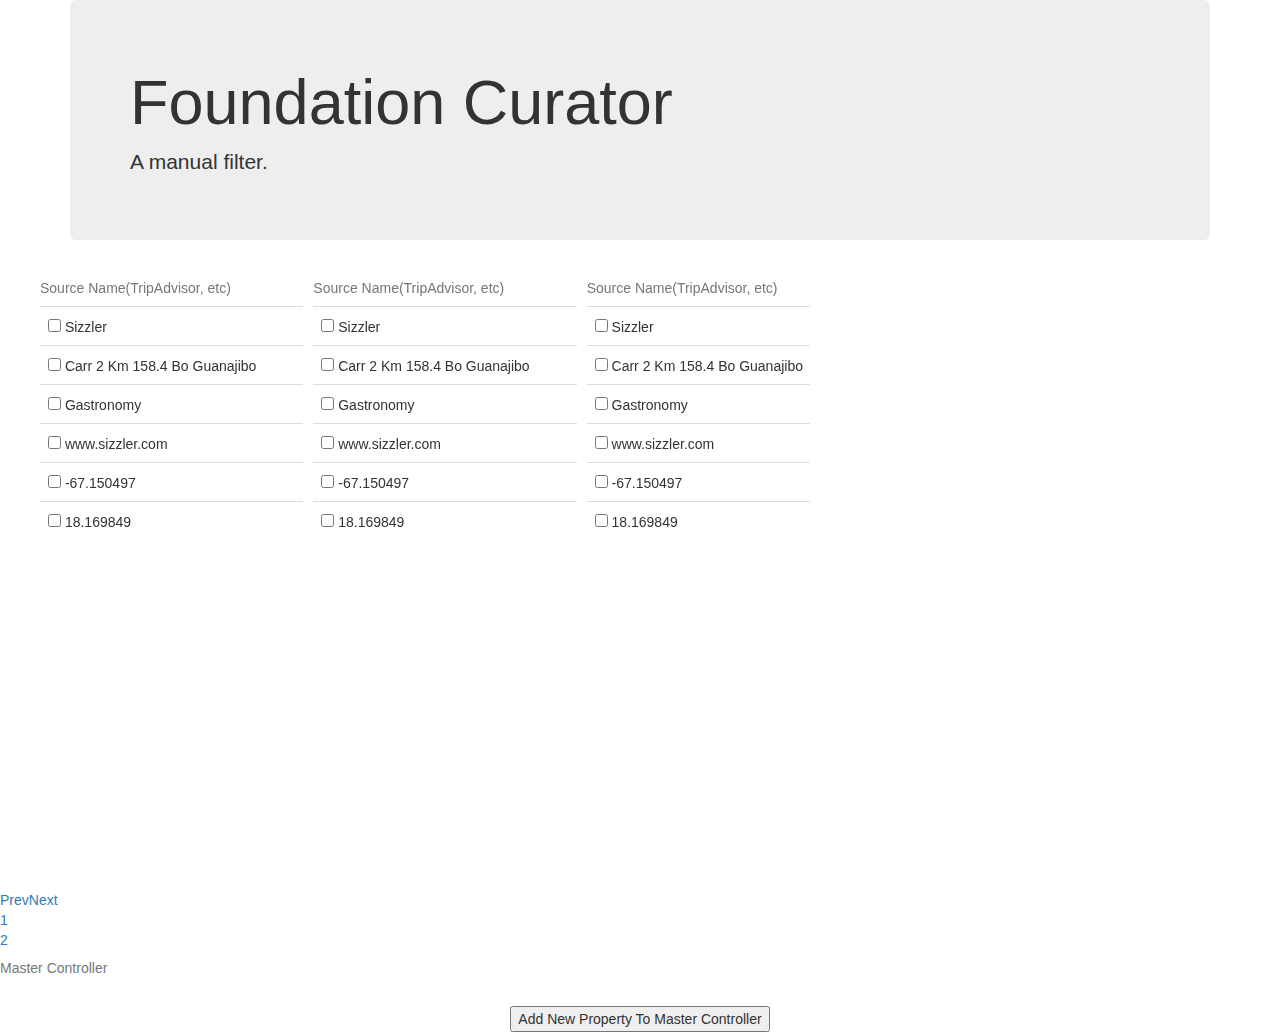
==== commit d695b536: "Tweaks" ====
--- a/target/classes/static/index.html
+++ b/target/classes/static/index.html
@@ -1,5 +1,7 @@
 <!DOCTYPE html>
 <html>
+   
+   
    <head>
       <title>Foundation</title>
       <meta charset="UTF-8">
@@ -59,16 +61,16 @@
                      
                      for (var i = 0; i < //Object.keys(obj).length
                      					5; i ++){	
-                     			
-                     			mytable += '<div id ="table-scroll" class="linked"><li><table class="table"><colgroup><col width="200"/></colgroup><tbody>';		
-                     			mytable += '<caption> Source Name(TripAdvisor, etc) </caption>'; // obj[0].sourceName ... cuando exista!!
-                     			mytable += '<tr data-index="'+ i +'a"><td><input type="checkbox" class="destination" > '+ obj[0].destinationName + 				'</td></tr>' ;
-                     			mytable += '<tr data-index="'+ i +'b"><td><input type="checkbox" class="address" > '+ obj[0].addresses[0].addressLine1 + 		'</td></tr>' ;
-                     			mytable += '<tr data-index="'+ i +'c"><td><input type="checkbox" class="category"  > '+ obj[0].categories[0].categoryName + 	'</td></tr>' ;
-                     			mytable += '<tr data-index="'+ i +'d"><td><input type="checkbox" class="website"  > '+ obj[0].websites[0].website + 			'</td></tr>' ;
-                     			mytable += '<tr data-index="'+ i +'e"><td><input type="checkbox" class="latitude"  > '+ obj[0].latitude + 					    '</td></tr>' ;
-                     			mytable += '<tr data-index="'+ i +'f"><td><input type="checkbox" class="longitude"  > '+ obj[0].longitude + 					'</td></tr>' ;
-                     			mytable += '</tbody></table></li></div>';
+                    	 
+                     			mytable += '<div id ="table-scroll" class="linked"><li><table class="table"><colgroup><col width="100"/></colgroup><tbody>';		
+                     			mytable += '<caption> Source Name(TripAdvisor, etc) </caption> '; // obj[0].sourceName ... cuando exista!!
+                     			mytable += '<tr data-index="'+ i +'a"><td><input type="checkbox" class="destination" > '+ obj[0].destinationName + 				'  </td></tr>' ;
+                     			mytable += '<tr data-index="'+ i +'b"><td><input type="checkbox" class="address" > '+ obj[0].addresses[0].addressLine1 + 		'  </td></tr>' ;
+                     			mytable += '<tr data-index="'+ i +'c"><td><input type="checkbox" class="category"  > '+ obj[0].categories[0].categoryName + 	'  </td></tr>' ;
+                     			mytable += '<tr data-index="'+ i +'d"><td><input type="checkbox" class="website"  > '+ obj[0].websites[0].website + 			'  </td></tr>' ;
+                     			mytable += '<tr data-index="'+ i +'e"><td><input type="checkbox" class="latitude"  > '+ obj[0].latitude + 					    '  </td></tr>' ;
+                     			mytable += '<tr data-index="'+ i +'f"><td><input type="checkbox" class="longitude"  > '+ obj[0].longitude + 					'  </td></tr>' ;
+                     			mytable += ' </tbody></table> </li></div>';
                      }		
                      document.write(mytable);
                      
@@ -88,24 +90,20 @@
          
      <!--  Master Starts Here, it is empty. It will be filled by the containers "checkbox" -->
          
-         <div align="center">
+
             <div class="navigation">
                <div id = "master">
-                  <div id ="table-scroll2" class="linked">
-                     <table class="table">
+                  <div id ="table-scroll" class="linked">
+                     <table class="table"> <caption> Master Controller </caption> 
                      </table>
                   </div>
                </div>
-            </div>
-         </div>
+            </div>     
       </div>
      
      <!-- Master Controller ENDS HERE! -->
      
-     
-     
-     
-     
+
      
      
      
@@ -159,7 +157,6 @@
       
       
       
-      
       <script type="text/javascript" src="js/bootstrap.js"></script>
       <script type="text/javascript" src="js/bootstrap.min.js"></script>
       <script src="js/jquery.bxslider.min.js"></script>
@@ -184,7 +181,7 @@
            $(document).on('ready', function() {
                	 
          	  $('.bxslider').bxSlider({
-         		  slideWidth: 500,
+         		  slideWidth: 400,
          		  minSlides: 3,
          		  maxSlides: 2,
          		  slideMargin: 10,
@@ -209,7 +206,9 @@
          	   
          	   
          	  		 $('<tr data-index="'+ i +'new"><td><input type="checkbox" class="' + string1['value'] + '" checked> '+ string2['value'] + '</td></tr>').appendTo("#master table");
-         	      		  i++;
+         	  	//	 $('<tr data-index="'+ i +'new"><td><input type="checkbox" class="' + string1['value'] + '" checked> '+ string2['value'] + '</td></tr>').appendTo("#master_properties table");
+	  
+         	  		 i++;
          	   	 		  document.getElementById('id01').style.display='none';
                 		  $("#containers input." + string1['value']).attr('disabled', true); //it disables the same property in the containers that it is adding to the master.
                                                                                              //Ex. If "address" is added to the master, it disables every address on the containers
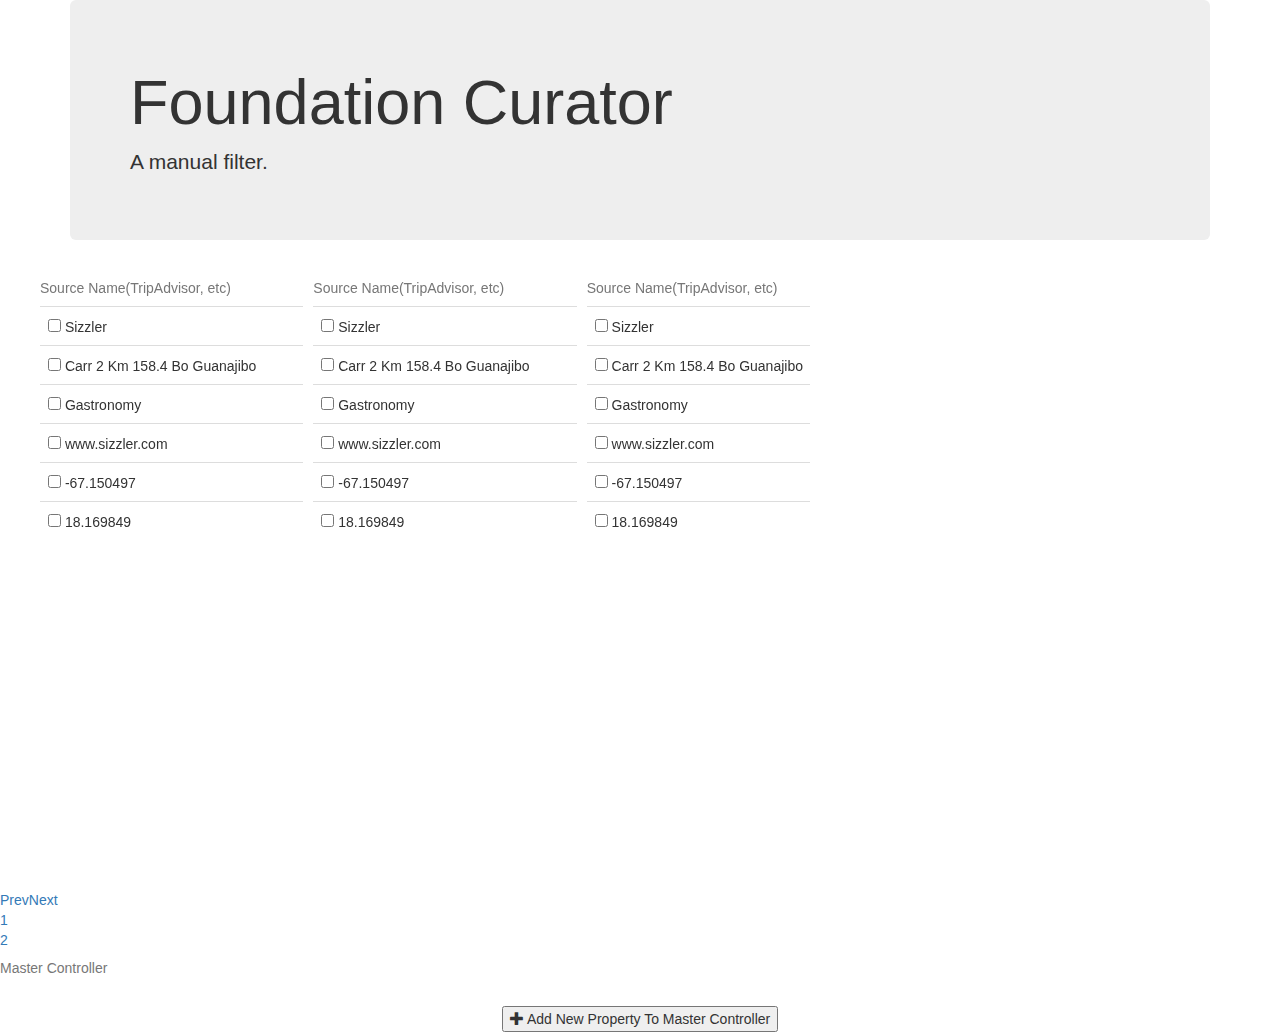
==== commit 61cb4a40: "Added a character counter of 140 characters for the input in the Modal" ====
--- a/target/classes/static/index.html
+++ b/target/classes/static/index.html
@@ -90,17 +90,17 @@
          
      <!--  Master Starts Here, it is empty. It will be filled by the containers "checkbox" -->
          
-
+ 
             <div class="navigation">
                <div id = "master">
                   <div id ="table-scroll" class="linked">
-                     <table class="table"> <caption> Master Controller </caption> 
+                    <table class="table">  <caption>  Master Controller </caption>
                      </table>
-                  </div>
+                 
                </div>
             </div>     
       </div>
-     
+      </div>
      <!-- Master Controller ENDS HERE! -->
      
 
@@ -110,7 +110,7 @@
      <!-- Button to Add New Property to the master controller -->
      
       <div align="center">
-         <button onclick="document.getElementById('id01').style.display='block'" style="width:auto;">Add New Property To Master Controller</button>
+         <button onclick="document.getElementById('id01').style.display='block'" style="width:auto;"><span class="glyphicon glyphicon-plus"></span> Add New Property To Master Controller</button>
       </div>
       
     <!-- Button to Add New Property ENDS HERE. It redirects to the MODAL -->  
@@ -137,7 +137,7 @@
                   </select>
                </div>
                <label><b>New Property for the Master Controller</b></label>
-               <input type="text"  name="property_value" required>
+               <input type="text"  name="property_value" required maxlength="140">
                <div align="center">
                   <button type="button" onclick="modal_validator(property_name, property_value)"  >Submit</button>
                </div>
@@ -162,7 +162,26 @@
       <script src="js/jquery.bxslider.min.js"></script>
       <script type="text/javascript">
        
-      
+      $("input[maxlength]").each(function() {
+    	    var $this = $(this);
+    	    var maxLength = parseInt($this.attr('maxlength'));
+    	    $this.attr('maxlength', null);
+    	    
+    	    var el = $("<span class=\"character-count\">" + maxLength + "</span>");
+    	    el.insertAfter($this);
+    	    
+    	    $this.bind('keyup', function() {
+    	        var cc = $this.val().length;
+    	        
+    	        el.text(maxLength - cc);
+    	        
+    	        if(maxLength < cc) {
+    	            el.css('color', 'red');
+    	        } else {
+    	            el.css('color', null);
+    	        }
+    	    });
+    	});
       
       //Get the modal
            var modal = document.getElementById('id01');
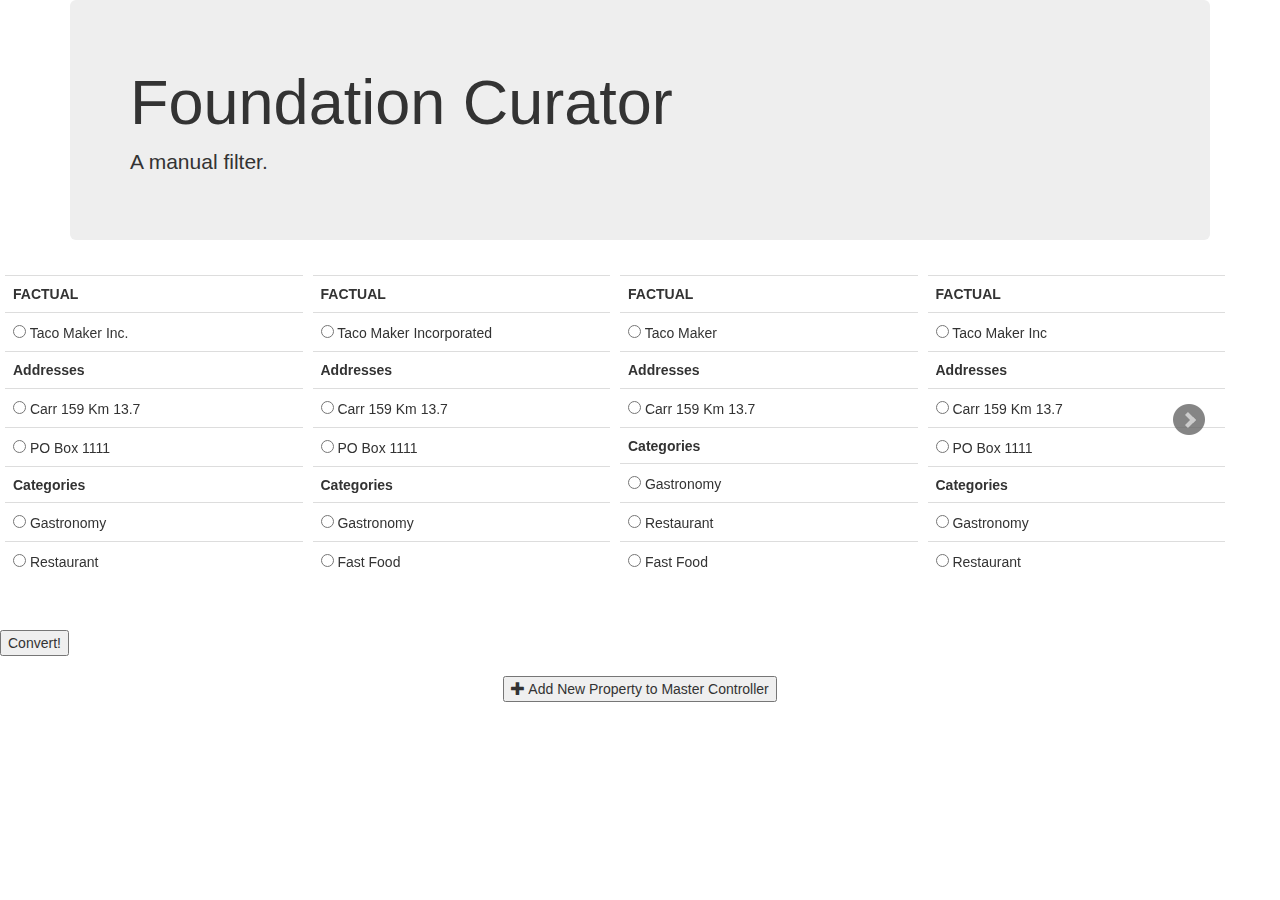
==== commit dbfdaf6e: "BXSlider with HTML Table Bootstrap inside with radio buttons" ====
--- a/target/classes/static/index.html
+++ b/target/classes/static/index.html
@@ -5,10 +5,11 @@
    <head>
       <title>Foundation</title>
       <meta charset="UTF-8">
-      <link rel="stylesheet" href="css/style.css" type="text/css" media="screen"/>
-      <link href="/css/jquery.bxslider.css" rel="stylesheet" />
+	  <script src="https://ajax.googleapis.com/ajax/libs/jquery/1.11.3/jquery.min.js"></script>     
+	  <link rel="stylesheet" href="css/style.css" type="text/css" media="screen"/>
       <link rel="stylesheet" href="css/bootstrap.css" media="screen">
-      <script src="https://ajax.googleapis.com/ajax/libs/jquery/1.11.3/jquery.min.js"></script>
+      <link rel="stylesheet" href="css/jquery.bxslider.css" media="screen" />
+      
    </head>
   
   
@@ -21,10 +22,11 @@
      
       <script>
          
-         var data =  ' [ { "destinationName": "Sizzler", "sourceId": "1", "fprId": "4951dac8-425b-4921-b437-b41fb1f42135", "govermentEndorsed": "yes", "sourceTimestamp": 1254, "destinationPrivacy": "yes", "destinationBusinessHours": "12pm", "latitude": -67.150497, "longitude": 18.169849, "mediaLinks": [ { "mediaType": "FB", "mediaURL": null } ], "themes": [ { "themeName": "Spa" } ], "thingsToDo": [ { "thingsToDo": "Military" } ], "facility": [], "amenities": [], "websites": [ { "website": "www.sizzler.com" } ], "emails": [ { "email": null, "emailPrivacy": "private" } ], "addresses": [ { "addressType": "POSTAL", "addressPrivacy": "POSTAL", "addressLine1": "Carr 2 Km 158.4 Bo Guanajibo", "addressLine2": "", "wardName": "wardname", "neighborhoodName": "abdyel", "cityIndex": "mayaguez", "zipCode": null } ], "categories": [ { "categoryName": "Gastronomy" } ], "attributes": [ { "attributeName": "Brazilian" } ] } ] ' ;         
-         var obj = JSON.parse(data);           
+
+var data = ' [ { "destinationName": "Taco Maker Inc.", "sourceId": "b431974a-3cf4-413d-bd42-f47eff6aca58", "fprId": "b1054f26-96d7-41fc-9475-fa136667dd93", "destinationBusinessHours": "7:00AM - 10:00PM", "status": "UNVERIFIED", "curatorNode": false, "mediaLinks": [], "themes": [], "thingsToDo": [], "facility": [], "amenities": [], "websites": [  ], "emails": [ { "email": "tacomaker@tacoinc.com", "emailPrivacy": null, "sourceName": "FACTUAL", "sourceId": "54b513c1-d68f-4552-b198-d1c0b430a9cd" } ], "addresses": [ { "addressType": "PHYSICAL", "addressPrivacy": null, "addressLine1": "Carr 159 Km 13.7", "addressLine2": "", "wardName": null, "neighborhoodName": "", "cityIndex": "corozal", "zipCode": "00783", "sourceName": "FACTUAL", "sourceId": null }, { "addressType": "POSTAL", "addressPrivacy": null, "addressLine1": "PO Box 1111", "addressLine2": null, "wardName": null, "neighborhoodName": null, "cityIndex": "corozal", "zipCode": "00783", "sourceName": "FACTUAL", "sourceId": "b431974a-3cf4-413d-bd42-f47eff6aca58" } ], "phones": [ { "phone": "(787) 859-4010", "phonePrivacy": null, "phoneType": "BUSINESS", "sourceName": "FACTUAL", "sourceId": "b431974a-3cf4-413d-bd42-f47eff6aca58" }, { "phone": "(787) 859-4011", "phonePrivacy": null, "phoneType": "BUSINESS", "sourceName": "FACTUAL", "sourceId": null } ], "categories": [ { "categoryName": "Gastronomy" }, { "categoryName": "Restaurant" }, { "categoryName": "Fast Food" } ], "attributes": [], "coordinates": [ { "sourceId": "b431974a-3cf4-413d-bd42-f47eff6aca58", "latitude": 18.40117, "longitude": -66.04978, "sourceName": "FACTUAL" } ] },{ "destinationName": "Taco Maker Incorporated", "sourceId": "b431974a-3cf4-413d-bd42-f47eff6aca58", "fprId": "b1054f26-96d7-41fc-9475-fa136667dd93", "destinationBusinessHours": "7:00AM - 10:00PM", "status": "UNVERIFIED", "curatorNode": false, "mediaLinks": [], "themes": [], "thingsToDo": [], "facility": [], "amenities": [], "websites": [ { "website": "http://www.tacomaker.com", "sourceName": "FACTUAL", "sourceId": "54b513c1-d68f-4552-b198-d1c0b430a9cd" }, { "website": "http://www.tacomaker.us", "sourceName": "FACTUAL", "sourceId": "54b513c1-d68f-4552-b198-d1c0b430a9cd" } ], "emails": [ { "email": "tacomaker@tacoinc.com", "emailPrivacy": null, "sourceName": "FACTUAL", "sourceId": "54b513c1-d68f-4552-b198-d1c0b430a9cd" }, { "email": "info@tacoinc.com", "emailPrivacy": null, "sourceName": "FACTUAL", "sourceId": "54b513c1-d68f-4552-b198-d1c0b430a9cd" } ], "addresses": [ { "addressType": "PHYSICAL", "addressPrivacy": null, "addressLine1": "Carr 159 Km 13.7", "addressLine2": "", "wardName": null, "neighborhoodName": "", "cityIndex": "corozal", "zipCode": "00783", "sourceName": "FACTUAL", "sourceId": null }, { "addressType": "POSTAL", "addressPrivacy": null, "addressLine1": "PO Box 1111", "addressLine2": null, "wardName": null, "neighborhoodName": null, "cityIndex": "corozal", "zipCode": "00783", "sourceName": "FACTUAL", "sourceId": "b431974a-3cf4-413d-bd42-f47eff6aca58" } ], "phones": [ { "phone": "(787) 859-4010", "phonePrivacy": null, "phoneType": "BUSINESS", "sourceName": "FACTUAL", "sourceId": "b431974a-3cf4-413d-bd42-f47eff6aca58" } ], "categories": [ { "categoryName": "Gastronomy" }, { "categoryName": "Fast Food" } ], "attributes": [], "coordinates": [ { "sourceId": "b431974a-3cf4-413d-bd42-f47eff6aca58", "latitude": 18.40134234, "longitude": -66.0234756, "sourceName": "FACTUAL" } ] },{ "destinationName": "Taco Maker", "sourceId": "b431974a-3cf4-413d-bd42-f47eff6aca58", "fprId": "b1054f26-96d7-41fc-9475-fa136667dd93", "destinationBusinessHours": "7:00AM - 10:00PM", "status": "UNVERIFIED", "curatorNode": false, "mediaLinks": [], "themes": [], "thingsToDo": [], "facility": [], "amenities": [], "websites": [ { "website": "http://www.tacomaker.us", "sourceName": "FACTUAL", "sourceId": "54b513c1-d68f-4552-b198-d1c0b430a9cd" } ], "emails": [ { "email": "info@tacoinc.com", "emailPrivacy": null, "sourceName": "FACTUAL", "sourceId": "54b513c1-d68f-4552-b198-d1c0b430a9cd" } ], "addresses": [ { "addressType": "PHYSICAL", "addressPrivacy": null, "addressLine1": "Carr 159 Km 13.7", "addressLine2": "", "wardName": null, "neighborhoodName": "", "cityIndex": "corozal", "zipCode": "00783", "sourceName": "FACTUAL", "sourceId": null } ], "phones": [ { "phone": "(787) 859-4011", "phonePrivacy": null, "phoneType": "BUSINESS", "sourceName": "FACTUAL", "sourceId": null } ], "categories": [ { "categoryName": "Gastronomy" }, { "categoryName": "Restaurant" }, { "categoryName": "Fast Food" } ], "attributes": [], "coordinates": [ { "sourceId": "b431974a-3cf4-413d-bd42-f47eff6aca58", "latitude": 18.40117, "longitude": -66.04978, "sourceName": "FACTUAL" } ] },{ "destinationName": "Taco Maker Inc", "sourceId": "b431974a-3cf4-413d-bd42-f47eff6aca58", "fprId": "b1054f26-96d7-41fc-9475-fa136667dd93", "destinationBusinessHours": "7:00AM - 10:00PM", "status": "UNVERIFIED", "curatorNode": false, "mediaLinks": [], "themes": [], "thingsToDo": [], "facility": [], "amenities": [], "websites": [ { "website": "http://www.tacomaker.com", "sourceName": "FACTUAL", "sourceId": "54b513c1-d68f-4552-b198-d1c0b430a9cd" }, { "website": "http://www.tacomaker.us", "sourceName": "FACTUAL", "sourceId": "54b513c1-d68f-4552-b198-d1c0b430a9cd" } ], "emails": [ { "email": "tacomaker@tacoinc.com", "emailPrivacy": null, "sourceName": "FACTUAL", "sourceId": "54b513c1-d68f-4552-b198-d1c0b430a9cd" }, { "email": "info@tacoinc.com", "emailPrivacy": null, "sourceName": "FACTUAL", "sourceId": "54b513c1-d68f-4552-b198-d1c0b430a9cd" } ], "addresses": [ { "addressType": "PHYSICAL", "addressPrivacy": null, "addressLine1": "Carr 159 Km 13.7", "addressLine2": "", "wardName": null, "neighborhoodName": "", "cityIndex": "corozal", "zipCode": "00783", "sourceName": "FACTUAL", "sourceId": null }, { "addressType": "POSTAL", "addressPrivacy": null, "addressLine1": "PO Box 1111", "addressLine2": null, "wardName": null, "neighborhoodName": null, "cityIndex": "corozal", "zipCode": "00783", "sourceName": "FACTUAL", "sourceId": "b431974a-3cf4-413d-bd42-f47eff6aca58" } ], "phones": [ { "phone": "(787) 859-4010", "phonePrivacy": null, "phoneType": "BUSINESS", "sourceName": "FACTUAL", "sourceId": "b431974a-3cf4-413d-bd42-f47eff6aca58" }, { "phone": "(787) 859-4011", "phonePrivacy": null, "phoneType": "BUSINESS", "sourceName": "FACTUAL", "sourceId": null } ], "categories": [ { "categoryName": "Gastronomy" }, { "categoryName": "Restaurant" }, { "categoryName": "Fast Food" } ], "attributes": [], "coordinates": [ { "sourceId": "b431974a-3cf4-413d-bd42-f47eff6aca58", "latitude": 18.40117, "longitude": -66.04978, "sourceName": "FACTUAL" } ] },{ "destinationName": "Taco Maker", "sourceId": "b431974a-3cf4-413d-bd42-f47eff6aca58", "fprId": "b1054f26-96d7-41fc-9475-fa136667dd93", "destinationBusinessHours": "7:00AM - 10:00PM", "status": "UNVERIFIED", "curatorNode": false, "mediaLinks": [], "themes": [], "thingsToDo": [], "facility": [], "amenities": [], "websites": [ { "website": "http://www.tacomaker.com", "sourceName": "FACTUAL", "sourceId": "54b513c1-d68f-4552-b198-d1c0b430a9cd" }, { "website": "http://www.tacomaker.us", "sourceName": "FACTUAL", "sourceId": "54b513c1-d68f-4552-b198-d1c0b430a9cd" } ], "emails": [ { "email": "tacomaker@tacoinc.com", "emailPrivacy": null, "sourceName": "FACTUAL", "sourceId": "54b513c1-d68f-4552-b198-d1c0b430a9cd" }, { "email": "info@tacoinc.com", "emailPrivacy": null, "sourceName": "FACTUAL", "sourceId": "54b513c1-d68f-4552-b198-d1c0b430a9cd" } ], "addresses": [ { "addressType": "PHYSICAL", "addressPrivacy": null, "addressLine1": "Carr 159 Km 13.7", "addressLine2": "", "wardName": null, "neighborhoodName": "", "cityIndex": "corozal", "zipCode": "00783", "sourceName": "FACTUAL", "sourceId": null }, { "addressType": "POSTAL", "addressPrivacy": null, "addressLine1": "PO Box 1111", "addressLine2": null, "wardName": null, "neighborhoodName": null, "cityIndex": "corozal", "zipCode": "00783", "sourceName": "FACTUAL", "sourceId": "b431974a-3cf4-413d-bd42-f47eff6aca58" } ], "phones": [ { "phone": "(787) 859-4010", "phonePrivacy": null, "phoneType": "BUSINESS", "sourceName": "FACTUAL", "sourceId": "b431974a-3cf4-413d-bd42-f47eff6aca58" }, { "phone": "(787) 859-4011", "phonePrivacy": null, "phoneType": "BUSINESS", "sourceName": "FACTUAL", "sourceId": null } ], "categories": [ { "categoryName": "Gastronomy" }, { "categoryName": "Restaurant" }, { "categoryName": "Fast Food" } ], "attributes": [], "coordinates": [ { "sourceId": "b431974a-3cf4-413d-bd42-f47eff6aca58", "latitude": 18.40117, "longitude": -66.04978, "sourceName": "FACTUAL" } ] },{ "destinationName": "Taco Maker", "sourceId": "b431974a-3cf4-413d-bd42-f47eff6aca58", "fprId": "b1054f26-96d7-41fc-9475-fa136667dd93", "destinationBusinessHours": "7:00AM - 10:00PM", "status": "UNVERIFIED", "curatorNode": false, "mediaLinks": [], "themes": [], "thingsToDo": [], "facility": [], "amenities": [], "websites": [ { "website": "http://www.tacomaker.com", "sourceName": "FACTUAL", "sourceId": "54b513c1-d68f-4552-b198-d1c0b430a9cd" }, { "website": "http://www.tacomaker.us", "sourceName": "FACTUAL", "sourceId": "54b513c1-d68f-4552-b198-d1c0b430a9cd" } ], "emails": [ { "email": "tacomaker@tacoinc.com", "emailPrivacy": null, "sourceName": "FACTUAL", "sourceId": "54b513c1-d68f-4552-b198-d1c0b430a9cd" }, { "email": "info@tacoinc.com", "emailPrivacy": null, "sourceName": "FACTUAL", "sourceId": "54b513c1-d68f-4552-b198-d1c0b430a9cd" } ], "addresses": [ { "addressType": "PHYSICAL", "addressPrivacy": null, "addressLine1": "Carr 159 Km 13.7", "addressLine2": "", "wardName": null, "neighborhoodName": "", "cityIndex": "corozal", "zipCode": "00783", "sourceName": "FACTUAL", "sourceId": null }, { "addressType": "POSTAL", "addressPrivacy": null, "addressLine1": "PO Box 1111", "addressLine2": null, "wardName": null, "neighborhoodName": null, "cityIndex": "corozal", "zipCode": "00783", "sourceName": "FACTUAL", "sourceId": "b431974a-3cf4-413d-bd42-f47eff6aca58" } ], "phones": [ { "phone": "(787) 859-4010", "phonePrivacy": null, "phoneType": "BUSINESS", "sourceName": "FACTUAL", "sourceId": "b431974a-3cf4-413d-bd42-f47eff6aca58" }, { "phone": "(787) 859-4011", "phonePrivacy": null, "phoneType": "BUSINESS", "sourceName": "FACTUAL", "sourceId": null } ], "categories": [ { "categoryName": "Gastronomy" }, { "categoryName": "Restaurant" }, { "categoryName": "Fast Food" } ], "attributes": [], "coordinates": [ { "sourceId": "b431974a-3cf4-413d-bd42-f47eff6aca58", "latitude": 18.40117, "longitude": -66.04978, "sourceName": "FACTUAL" } ] },{ "destinationName": "Taco Maker", "sourceId": "b431974a-3cf4-413d-bd42-f47eff6aca58", "fprId": "b1054f26-96d7-41fc-9475-fa136667dd93", "destinationBusinessHours": "7:00AM - 10:00PM", "status": "UNVERIFIED", "curatorNode": false, "mediaLinks": [], "themes": [], "thingsToDo": [], "facility": [], "amenities": [], "websites": [ { "website": "http://www.tacomaker.com", "sourceName": "FACTUAL", "sourceId": "54b513c1-d68f-4552-b198-d1c0b430a9cd" }, { "website": "http://www.tacomaker.us", "sourceName": "FACTUAL", "sourceId": "54b513c1-d68f-4552-b198-d1c0b430a9cd" } ], "emails": [ { "email": "tacomaker@tacoinc.com", "emailPrivacy": null, "sourceName": "FACTUAL", "sourceId": "54b513c1-d68f-4552-b198-d1c0b430a9cd" }, { "email": "info@tacoinc.com", "emailPrivacy": null, "sourceName": "FACTUAL", "sourceId": "54b513c1-d68f-4552-b198-d1c0b430a9cd" } ], "addresses": [ { "addressType": "PHYSICAL", "addressPrivacy": null, "addressLine1": "Carr 159 Km 13.7", "addressLine2": "", "wardName": null, "neighborhoodName": "", "cityIndex": "corozal", "zipCode": "00783", "sourceName": "FACTUAL", "sourceId": null }, { "addressType": "POSTAL", "addressPrivacy": null, "addressLine1": "PO Box 1111", "addressLine2": null, "wardName": null, "neighborhoodName": null, "cityIndex": "corozal", "zipCode": "00783", "sourceName": "FACTUAL", "sourceId": "b431974a-3cf4-413d-bd42-f47eff6aca58" } ], "phones": [ { "phone": "(787) 859-4010", "phonePrivacy": null, "phoneType": "BUSINESS", "sourceName": "FACTUAL", "sourceId": "b431974a-3cf4-413d-bd42-f47eff6aca58" }, { "phone": "(787) 859-4011", "phonePrivacy": null, "phoneType": "BUSINESS", "sourceName": "FACTUAL", "sourceId": null } ], "categories": [ { "categoryName": "Gastronomy" }, { "categoryName": "Restaurant" }, { "categoryName": "Fast Food" } ], "attributes": [], "coordinates": [ { "sourceId": "b431974a-3cf4-413d-bd42-f47eff6aca58", "latitude": 18.40117, "longitude": -66.04978, "sourceName": "FACTUAL" } ] },{ "destinationName": "Taco Maker", "sourceId": "b431974a-3cf4-413d-bd42-f47eff6aca58", "fprId": "b1054f26-96d7-41fc-9475-fa136667dd93", "destinationBusinessHours": "7:00AM - 10:00PM", "status": "UNVERIFIED", "curatorNode": false, "mediaLinks": [], "themes": [], "thingsToDo": [], "facility": [], "amenities": [], "websites": [ { "website": "http://www.tacomaker.com", "sourceName": "FACTUAL", "sourceId": "54b513c1-d68f-4552-b198-d1c0b430a9cd" }, { "website": "http://www.tacomaker.us", "sourceName": "FACTUAL", "sourceId": "54b513c1-d68f-4552-b198-d1c0b430a9cd" } ], "emails": [ { "email": "tacomaker@tacoinc.com", "emailPrivacy": null, "sourceName": "FACTUAL", "sourceId": "54b513c1-d68f-4552-b198-d1c0b430a9cd" }, { "email": "info@tacoinc.com", "emailPrivacy": null, "sourceName": "FACTUAL", "sourceId": "54b513c1-d68f-4552-b198-d1c0b430a9cd" } ], "addresses": [ { "addressType": "PHYSICAL", "addressPrivacy": null, "addressLine1": "Carr 159 Km 13.7", "addressLine2": "", "wardName": null, "neighborhoodName": "", "cityIndex": "corozal", "zipCode": "00783", "sourceName": "FACTUAL", "sourceId": null }, { "addressType": "POSTAL", "addressPrivacy": null, "addressLine1": "PO Box 1111", "addressLine2": null, "wardName": null, "neighborhoodName": null, "cityIndex": "corozal", "zipCode": "00783", "sourceName": "FACTUAL", "sourceId": "b431974a-3cf4-413d-bd42-f47eff6aca58" } ], "phones": [ { "phone": "(787) 859-4010", "phonePrivacy": null, "phoneType": "BUSINESS", "sourceName": "FACTUAL", "sourceId": "b431974a-3cf4-413d-bd42-f47eff6aca58" }, { "phone": "(787) 859-4011", "phonePrivacy": null, "phoneType": "BUSINESS", "sourceName": "FACTUAL", "sourceId": null } ], "categories": [ { "categoryName": "Gastronomy" }, { "categoryName": "Restaurant" }, { "categoryName": "Fast Food" } ], "attributes": [], "coordinates": [ { "sourceId": "b431974a-3cf4-413d-bd42-f47eff6aca58", "latitude": 18.40117, "longitude": -66.04978, "sourceName": "FACTUAL" } ] },{ "destinationName": "Taco Maker", "sourceId": "b431974a-3cf4-413d-bd42-f47eff6aca58", "fprId": "b1054f26-96d7-41fc-9475-fa136667dd93", "destinationBusinessHours": "7:00AM - 10:00PM", "status": "UNVERIFIED", "curatorNode": false, "mediaLinks": [], "themes": [], "thingsToDo": [], "facility": [], "amenities": [], "websites": [ { "website": "http://www.tacomaker.com", "sourceName": "FACTUAL", "sourceId": "54b513c1-d68f-4552-b198-d1c0b430a9cd" }, { "website": "http://www.tacomaker.us", "sourceName": "FACTUAL", "sourceId": "54b513c1-d68f-4552-b198-d1c0b430a9cd" } ], "emails": [ { "email": "tacomaker@tacoinc.com", "emailPrivacy": null, "sourceName": "FACTUAL", "sourceId": "54b513c1-d68f-4552-b198-d1c0b430a9cd" }, { "email": "info@tacoinc.com", "emailPrivacy": null, "sourceName": "FACTUAL", "sourceId": "54b513c1-d68f-4552-b198-d1c0b430a9cd" } ], "addresses": [ { "addressType": "PHYSICAL", "addressPrivacy": null, "addressLine1": "Carr 159 Km 13.7", "addressLine2": "", "wardName": null, "neighborhoodName": "", "cityIndex": "corozal", "zipCode": "00783", "sourceName": "FACTUAL", "sourceId": null }, { "addressType": "POSTAL", "addressPrivacy": null, "addressLine1": "PO Box 1111", "addressLine2": null, "wardName": null, "neighborhoodName": null, "cityIndex": "corozal", "zipCode": "00783", "sourceName": "FACTUAL", "sourceId": "b431974a-3cf4-413d-bd42-f47eff6aca58" } ], "phones": [ { "phone": "(787) 859-4010", "phonePrivacy": null, "phoneType": "BUSINESS", "sourceName": "FACTUAL", "sourceId": "b431974a-3cf4-413d-bd42-f47eff6aca58" }, { "phone": "(787) 859-4011", "phonePrivacy": null, "phoneType": "BUSINESS", "sourceName": "FACTUAL", "sourceId": null } ], "categories": [ { "categoryName": "Gastronomy" }, { "categoryName": "Restaurant" }, { "categoryName": "Fast Food" } ], "attributes": [], "coordinates": [ { "sourceId": "b431974a-3cf4-413d-bd42-f47eff6aca58", "latitude": 18.40117, "longitude": -66.04978, "sourceName": "FACTUAL" } ] },{ "destinationName": "Taco Maker", "sourceId": "b431974a-3cf4-413d-bd42-f47eff6aca58", "fprId": "b1054f26-96d7-41fc-9475-fa136667dd93", "destinationBusinessHours": "7:00AM - 10:00PM", "status": "UNVERIFIED", "curatorNode": false, "mediaLinks": [], "themes": [], "thingsToDo": [], "facility": [], "amenities": [], "websites": [ { "website": "http://www.tacomaker.com", "sourceName": "FACTUAL", "sourceId": "54b513c1-d68f-4552-b198-d1c0b430a9cd" }, { "website": "http://www.tacomaker.us", "sourceName": "FACTUAL", "sourceId": "54b513c1-d68f-4552-b198-d1c0b430a9cd" } ], "emails": [ { "email": "tacomaker@tacoinc.com", "emailPrivacy": null, "sourceName": "FACTUAL", "sourceId": "54b513c1-d68f-4552-b198-d1c0b430a9cd" }, { "email": "info@tacoinc.com", "emailPrivacy": null, "sourceName": "FACTUAL", "sourceId": "54b513c1-d68f-4552-b198-d1c0b430a9cd" } ], "addresses": [ { "addressType": "PHYSICAL", "addressPrivacy": null, "addressLine1": "Carr 159 Km 13.7", "addressLine2": "", "wardName": null, "neighborhoodName": "", "cityIndex": "corozal", "zipCode": "00783", "sourceName": "FACTUAL", "sourceId": null }, { "addressType": "POSTAL", "addressPrivacy": null, "addressLine1": "PO Box 1111", "addressLine2": null, "wardName": null, "neighborhoodName": null, "cityIndex": "corozal", "zipCode": "00783", "sourceName": "FACTUAL", "sourceId": "b431974a-3cf4-413d-bd42-f47eff6aca58" } ], "phones": [ { "phone": "(787) 859-4010", "phonePrivacy": null, "phoneType": "BUSINESS", "sourceName": "FACTUAL", "sourceId": "b431974a-3cf4-413d-bd42-f47eff6aca58" }, { "phone": "(787) 859-4011", "phonePrivacy": null, "phoneType": "BUSINESS", "sourceName": "FACTUAL", "sourceId": null } ], "categories": [ { "categoryName": "Gastronomy" }, { "categoryName": "Restaurant" }, { "categoryName": "Fast Food" } ], "attributes": [], "coordinates": [ { "sourceId": "b431974a-3cf4-413d-bd42-f47eff6aca58", "latitude": 18.40117, "longitude": -66.04978, "sourceName": "FACTUAL" } ] },{ "destinationName": "Taco Maker", "sourceId": "b431974a-3cf4-413d-bd42-f47eff6aca58", "fprId": "b1054f26-96d7-41fc-9475-fa136667dd93", "destinationBusinessHours": "7:00AM - 10:00PM", "status": "UNVERIFIED", "curatorNode": false, "mediaLinks": [], "themes": [], "thingsToDo": [], "facility": [], "amenities": [], "websites": [ { "website": "http://www.tacomaker.com", "sourceName": "FACTUAL", "sourceId": "54b513c1-d68f-4552-b198-d1c0b430a9cd" }, { "website": "http://www.tacomaker.us", "sourceName": "FACTUAL", "sourceId": "54b513c1-d68f-4552-b198-d1c0b430a9cd" } ], "emails": [ { "email": "tacomaker@tacoinc.com", "emailPrivacy": null, "sourceName": "FACTUAL", "sourceId": "54b513c1-d68f-4552-b198-d1c0b430a9cd" }, { "email": "info@tacoinc.com", "emailPrivacy": null, "sourceName": "FACTUAL", "sourceId": "54b513c1-d68f-4552-b198-d1c0b430a9cd" } ], "addresses": [ { "addressType": "PHYSICAL", "addressPrivacy": null, "addressLine1": "Carr 159 Km 13.7", "addressLine2": "", "wardName": null, "neighborhoodName": "", "cityIndex": "corozal", "zipCode": "00783", "sourceName": "FACTUAL", "sourceId": null }, { "addressType": "POSTAL", "addressPrivacy": null, "addressLine1": "PO Box 1111", "addressLine2": null, "wardName": null, "neighborhoodName": null, "cityIndex": "corozal", "zipCode": "00783", "sourceName": "FACTUAL", "sourceId": "b431974a-3cf4-413d-bd42-f47eff6aca58" } ], "phones": [ { "phone": "(787) 859-4010", "phonePrivacy": null, "phoneType": "BUSINESS", "sourceName": "FACTUAL", "sourceId": "b431974a-3cf4-413d-bd42-f47eff6aca58" }, { "phone": "(787) 859-4011", "phonePrivacy": null, "phoneType": "BUSINESS", "sourceName": "FACTUAL", "sourceId": null } ], "categories": [ { "categoryName": "Gastronomy" }, { "categoryName": "Restaurant" }, { "categoryName": "Fast Food" } ], "attributes": [], "coordinates": [ { "sourceId": "b431974a-3cf4-413d-bd42-f47eff6aca58", "latitude": 18.40117, "longitude": -66.04978, "sourceName": "FACTUAL" } ] },{ "destinationName": "Taco Maker", "sourceId": "b431974a-3cf4-413d-bd42-f47eff6aca58", "fprId": "b1054f26-96d7-41fc-9475-fa136667dd93", "destinationBusinessHours": "7:00AM - 10:00PM", "status": "UNVERIFIED", "curatorNode": false, "mediaLinks": [], "themes": [], "thingsToDo": [], "facility": [], "amenities": [], "websites": [ { "website": "http://www.tacomaker.com", "sourceName": "FACTUAL", "sourceId": "54b513c1-d68f-4552-b198-d1c0b430a9cd" }, { "website": "http://www.tacomaker.us", "sourceName": "FACTUAL", "sourceId": "54b513c1-d68f-4552-b198-d1c0b430a9cd" } ], "emails": [ { "email": "tacomaker@tacoinc.com", "emailPrivacy": null, "sourceName": "FACTUAL", "sourceId": "54b513c1-d68f-4552-b198-d1c0b430a9cd" }, { "email": "info@tacoinc.com", "emailPrivacy": null, "sourceName": "FACTUAL", "sourceId": "54b513c1-d68f-4552-b198-d1c0b430a9cd" } ], "addresses": [ { "addressType": "PHYSICAL", "addressPrivacy": null, "addressLine1": "Carr 159 Km 13.7", "addressLine2": "", "wardName": null, "neighborhoodName": "", "cityIndex": "corozal", "zipCode": "00783", "sourceName": "FACTUAL", "sourceId": null }, { "addressType": "POSTAL", "addressPrivacy": null, "addressLine1": "PO Box 1111", "addressLine2": null, "wardName": null, "neighborhoodName": null, "cityIndex": "corozal", "zipCode": "00783", "sourceName": "FACTUAL", "sourceId": "b431974a-3cf4-413d-bd42-f47eff6aca58" } ], "phones": [ { "phone": "(787) 859-4010", "phonePrivacy": null, "phoneType": "BUSINESS", "sourceName": "FACTUAL", "sourceId": "b431974a-3cf4-413d-bd42-f47eff6aca58" }, { "phone": "(787) 859-4011", "phonePrivacy": null, "phoneType": "BUSINESS", "sourceName": "FACTUAL", "sourceId": null } ], "categories": [ { "categoryName": "Gastronomy" }, { "categoryName": "Restaurant" }, { "categoryName": "Fast Food" } ], "attributes": [], "coordinates": [ { "sourceId": "b431974a-3cf4-413d-bd42-f47eff6aca58", "latitude": 18.40117, "longitude": -66.04978, "sourceName": "FACTUAL" } ] } ]   ';
+var obj = JSON.parse(data);           
          //obj[0].destinationName         
-      
+
       </script>
      
      <!-- Parser ends here -->
@@ -59,20 +61,66 @@
                   <script>
                      var mytable;
                      
-                     for (var i = 0; i < //Object.keys(obj).length
-                     					5; i ++){	
-                    	 
-                     			mytable += '<div id ="table-scroll" class="linked"><li><table class="table"><colgroup><col width="100"/></colgroup><tbody>';		
-                     			mytable += '<caption> Source Name(TripAdvisor, etc) </caption> '; // obj[0].sourceName ... cuando exista!!
-                     			mytable += '<tr data-index="'+ i +'a"><td><input type="checkbox" class="destination" > '+ obj[0].destinationName + 				'  </td></tr>' ;
-                     			mytable += '<tr data-index="'+ i +'b"><td><input type="checkbox" class="address" > '+ obj[0].addresses[0].addressLine1 + 		'  </td></tr>' ;
-                     			mytable += '<tr data-index="'+ i +'c"><td><input type="checkbox" class="category"  > '+ obj[0].categories[0].categoryName + 	'  </td></tr>' ;
-                     			mytable += '<tr data-index="'+ i +'d"><td><input type="checkbox" class="website"  > '+ obj[0].websites[0].website + 			'  </td></tr>' ;
-                     			mytable += '<tr data-index="'+ i +'e"><td><input type="checkbox" class="latitude"  > '+ obj[0].latitude + 					    '  </td></tr>' ;
-                     			mytable += '<tr data-index="'+ i +'f"><td><input type="checkbox" class="longitude"  > '+ obj[0].longitude + 					'  </td></tr>' ;
-                     			mytable += ' </tbody></table> </li></div>';
-                     }		
+                     for (var i = 0;  i < 5//Object.keys(obj).length  
+                     ;i ++){	
+                    	 		//alert( obj[0] );
+                  			   	mytable += '<div id ="table-scroll" class="linked" width = "300"><li><table class="table" ><colgroup><col width="300"/></colgroup><tbody>';		
+                     			mytable += '<th>'  +  obj[i].addresses[0].sourceName + '</th>';	      			  			
+                         	for (var j = 0;  j <  1   ;j ++){	      			  		
+                     			mytable += '<tr data-index="'+ i +j+ 'a" id ='+ i+j +  ' multiple-allowed="false"><td class="destination"><input type="radio" class="destination'+i+'"  value="'+ obj[i].destinationName +'"  > '+ obj[i].destinationName + 						'  </td></tr>' ;  }                                               			                     		
+                     		mytable += "<td><b> Addresses </b> </td>" ; 
+                     		mytable += "<tr></tr>";
+                     		for (var j = 0;  j <  obj[i].addresses.length   ;j ++){	      			  		
+                     			mytable += '<tr data-index="'+ i +j +'b" id ='+ i+j +  ' multiple-allowed="false" ><td class="address'+j+'" ><input type="radio" class="address'+i+'"  value="'+ obj[i].addresses[j].addressLine1 +'"> '+		obj[i].addresses[j].addressLine1 + 				' 	</td></tr>' ; }
+                        	mytable += "<td><b> Categories </b></td>" ;
+                        	mytable += "<tr></tr>";
+                     		for (var j = 0;  j <  obj[i].categories.length   ;j ++){	      			  		
+                     			mytable += '<tr data-index="'+ i +j +'c" id ='+ i +j + ' multiple-allowed="true"><td class="category"><input type="radio" class="category'+i+'" value="'+obj[i].categories[j].categoryName+'"  > 	 	'+ 		obj[i].categories[j].categoryName + 			'   </td></tr>' ; }
+                        	mytable += "<td><b>Websites</b></td>" ;
+                        	mytable += "<tr></tr>";
+                     		for (var j = 0;  j <  obj[i].websites.length   ;j ++){	      			
+                     			mytable += '<tr data-index="'+ i + j +'d" id ='+ i + j +' multiple-allowed="true"><td class="website" ><input type="radio" class="website'+i+'" value="'+obj[i].websites[j].website+'"  >      '+ 		obj[i].websites[j].website + 					'  	</td></tr>' ; }
+                        	mytable += "<td><b>Coordinates</b></td>" ;
+                        	mytable += "<tr></tr>";
+                     		for (var j = 0;  j <  obj[i].coordinates.length   ;j ++){	      		
+                     			mytable += '<tr data-index="'+ i + j +'e" id ='+ i + j+' multiple-allowed="false"><td class="latitude" ><input type="radio" class="latitude'+i+'" value="'+obj[i].coordinates[j].latitude+'"  >     '+		obj[i].coordinates[j].latitude + 				'  	</td></tr>' ; }
+                        	
+                     		for (var j = 0;  j <  obj[i].coordinates.length   ;j ++){	      		
+                     			mytable += '<tr data-index="'+ i + j +'f" id ='+ i + j+' multiple-allowed="false"><td class="longitude"><input type="radio" class="longitude'+i+'" value="'+obj[i].coordinates[j].longitude+'"  >    '+ 		obj[i].coordinates[j].longitude + 				'  	</td></tr>' ; }
+                        	mytable += "<td><b>Phones</b></td>" ;
+                        	mytable += "<tr></tr>";
+                     		for (var j = 0;  j <  obj[i].phones.length   ;j ++){		
+                     			mytable += '<tr data-index="'+ i + j +'g" id ='+ i + j +' multiple-allowed="true"><td class="phone"><input type="radio" class="phone'+i+'"	value="'+obj[i].phones[j].phone+'"   >    '+		obj[i].phones[j].phone + 						'   </td></tr>' ; }                         	
+                     		mytable += "<td><b>Emails</b></td>" ;
+                     		mytable += "<tr></tr>";
+                     		for (var j = 0;  j <  obj[i].emails.length   ;j ++){		
+                     			mytable += '<tr data-index="'+ i + j +'h" id ='+ i + j +' multiple-allowed="true"><td class="email"><input type="radio" class="email'+i+'"	value="'+obj[i].emails[j].email+'"   >    '+		obj[i].emails[j].email + 						'   </td></tr>' ; }                         	
+                     		mytable += "<td><b>Business Hours</b></td>" ;
+                     		mytable += "<tr></tr>";
+                     		for (var j = 0;  j <  1   ;j ++){		
+                     			mytable += '<tr data-index="'+ i + j +'i" id ='+ i + j +' multiple-allowed="false"><td class="destinationBusinessHours"><input type="radio" class="destinationBusinessHours'+i+'"	value="' + obj[i].destinationBusinessHours +'"  >    '+		obj[i].destinationBusinessHours + '   </td></tr>' ; }                         	
+                     		
+                     		
+                     			mytable += '</tbody></table></li></div>';
+                     }		                     
+                     mytable = mytable.replace('undefined', '');
+                  
+                     
+                     console.log(mytable);
+                     
                      document.write(mytable);
+                     
+                     var whoismultiple = {destination:"false", 
+                    	 				  address0:"false",	
+                    	 				  address1:"false",	
+                    	 				  category:"true",
+                    	 				  website:"true",
+                    	 				  latitude:"false",
+                    	 				  longitude:"false",
+                    	 				  phone:"true",
+                    	 				  emails:"true",
+                    	 				  destinationBusinessHours: "false"
+                     };
                      
                      
                   </script>
@@ -84,7 +132,7 @@
          
  
  
- 
+ <button id="convert-object" >Convert!</button>
  
  
          
@@ -94,8 +142,10 @@
             <div class="navigation">
                <div id = "master">
                   <div id ="table-scroll" class="linked">
-                    <table class="table">  <caption>  Master Controller </caption>
-                     </table>
+                    <table class="table" id='master-table'><colgroup><col width="100"/></colgroup><tbody>
+
+                    
+                    </tbody> </table>
                  
                </div>
             </div>     
@@ -103,14 +153,13 @@
       </div>
      <!-- Master Controller ENDS HERE! -->
      
-
      
      
      
      <!-- Button to Add New Property to the master controller -->
      
       <div align="center">
-         <button onclick="document.getElementById('id01').style.display='block'" style="width:auto;"><span class="glyphicon glyphicon-plus"></span> Add New Property To Master Controller</button>
+         <button onclick="document.getElementById('id01').style.display='block'" style="width:auto;"><span class="glyphicon glyphicon-plus"></span> Add New Property to Master Controller</button>
       </div>
       
     <!-- Button to Add New Property ENDS HERE. It redirects to the MODAL -->  
@@ -128,12 +177,17 @@
                <div class="form-group">
                   <label for="sel1">Property name:</label>
                   <select class="form-control" id="sel1" name="property_name" >
-                     <option>destination</option>
-                     <option>address</option>
-                     <option>category</option>
-                     <option>website</option>
-                     <option>latitude</option>
-                     <option>longitude</option>
+                     <option value="destination">Destination</option>
+                     <option value="address0">Physical Address</option>
+                     <option value="address1">Postal Address</option>                     
+                     <option value="category">Category</option>
+                     <option value="website">Website</option>
+                     <option value="latitude">Latitude</option>
+                     <option value="longitude">Longitude</option>
+                     <option value="phone">Phone</option>
+                     <option value="email">Email</option>
+                     <option value="destinationBusinessHours">Business Hours</option>
+                     
                   </select>
                </div>
                <label><b>New Property for the Master Controller</b></label>
@@ -158,7 +212,7 @@
       
       
       <script type="text/javascript" src="js/bootstrap.js"></script>
-      <script type="text/javascript" src="js/bootstrap.min.js"></script>
+      <script type="text/javascript" src="js/bootstrap.min.js"></script>   
       <script src="js/jquery.bxslider.min.js"></script>
       <script type="text/javascript">
        
@@ -183,6 +237,7 @@
     	    });
     	});
       
+
       //Get the modal
            var modal = document.getElementById('id01');
          
@@ -200,49 +255,207 @@
            $(document).on('ready', function() {
                	 
          	  $('.bxslider').bxSlider({
-         		  slideWidth: 400,
-         		  minSlides: 3,
-         		  maxSlides: 2,
-         		  slideMargin: 10,
-         		  infiniteLoop: false,
-         		  hideControlOnEnd: true
-         	  });
-         
-         	 
+         		 
+         		  
+         		 minSlides: 4,
+                 maxSlides: 4,
+                 slideWidth: 300,
+                 hideControlOnEnd: true,
+                 moveSlides: 1,
+                 pager: false,
+                 slideMargin: 10,
+                 infiniteLoop: false,
+				
+                 onSliderLoad: function(){
+                     $('li.bx-clone').click(function() {
+
+                       /** your code for bx clone click event **/
+
+                     })
+                       
+                 }  
+           
+         	  } )
+         	  } ) ;
+      
+    	   var sourceName = obj[0].addresses[0].sourceName ; 
+
+           $('#convert-object').click( function() {
+
+        	   
+			   myJson= 
+				   {
+					    "destinationName": "",
+					    "sourceId": "",
+					    "fprId": "",
+					    "destinationBusinessHours": "",
+					    "status": "",
+					    "curatorNode": false,
+					    "mediaLinks": [],
+					    "themes": [],
+					    "thingsToDo": [],
+					    "facility": [],
+					    "amenities": [],
+					    "websites":  [
+					      {
+					        "website": "",
+					        "sourceName": sourceName,
+					        "sourceId": ""
+					      }
+					    ],
+					    "emails": [
+					    {
+					        "email": "",
+					        "emailPrivacy": null,
+					        "sourceName": sourceName,
+					        "sourceId": ""
+					      }
+					    ],
+					    "addresses": [
+					      {
+					        "addressType": "PHYSICAL",
+					        "addressPrivacy": null,
+					        "addressLine1": "",
+					        "addressLine2": "",
+					        "wardName": null,
+					        "neighborhoodName": "",
+					        "cityIndex": "",
+					        "zipCode": "",
+					        "sourceName": sourceName,
+					        "sourceId": null
+					      },
+					      {
+					        "addressType": "POSTAL",
+					        "addressPrivacy": null,
+					        "addressLine1": "",
+					        "addressLine2": null,
+					        "wardName": null,
+					        "neighborhoodName": null,
+					        "cityIndex": "",
+					        "zipCode": "",
+					        "sourceName": sourceName,
+					        "sourceId": ""
+					      }
+					    ],
+					    "phones": [
+					      {
+					        "phone": "",
+					        "phonePrivacy": null,
+					        "phoneType": "",
+					        "sourceName": sourceName,
+					        "sourceId": ""
+					      }
+					    ],
+					    "categories": [
+					      {
+					        "categoryName": ""
+					      }
+					    ],
+					    "attributes": [],
+					    "coordinates": [
+					      {
+					        "sourceId": "",
+					        "latitude": "",
+					        "longitude": "",
+					        "sourceName": sourceName
+					      }
+					    ]
+					  };
+			  
+			   
+			   //var indexs = $("#master input:radio").closest("td").attr("class") ; 	   
+			  // alert(index) ;			 
+			//  console.log(JSON.stringify(myJson));
+			  
+			  
+			  var table =  document.getElementById('master');
+			  var tableTr = table.getElementsByTagName('tr');
+			  var tableInput = table.getElementsByTagName('input');
+			  var cells = table.getElementsByTagName('td');
+			  
+			//  alert(tableInput[0].value);  
+			//  alert(cells[0].className);  
+				
+		//	alert(tableInput.length);
+			
+			
+			var catCount = 0;
+			var webCount = 0;
+			var emaCount = 0;
+			var phoCount = 0;
+			for(var i = 0; i < tableInput.length;  i++  ){
+				if (cells[i].className == "destination"){
+			 		myJson["destinationName"]= tableInput[i].value ;
+				}
+				else if (cells[i].className == "address0"){
+					myJson.addresses[0]["addressLine1"] = tableInput[i].value ;
+				}
+				else if (cells[i].className == "address1"){
+					myJson.addresses[1]["addressLine1"] = tableInput[i].value ;
+				}
+				else if (cells[i].className == "category"){
+					myJson.categories[catCount]["categoryName"] = tableInput[i].value ;
+					catCount++;
+					myJson.categories.push( {"categoryName": ""} );
+				}
+				else if (cells[i].className == "website"){
+					myJson.websites[webCount]["website"] = tableInput[i].value ;
+					webCount++;
+					myJson.websites.push( {"website": "", "sourceName": String(sourceName) , "sourceId": ""} );
+				}
+				else if (cells[i].className == "email"){
+					myJson.emails[emaCount]["email"] = tableInput[i].value ;
+					emaCount++;
+					myJson.emails.push( {"email": "","emailPrivacy": null,"sourceName": String(sourceName) ,"sourceId": "" });
+				}
+				else if (cells[i].className == "latitude"){
+					myJson.coordinates[0]["latitude"] = tableInput[i].value ;
+					myJson.coordinates[0]["sourceName"] =  String(sourceName) ;
+				}
+				else if (cells[i].className == "longitude"){
+					myJson.coordinates[0]["longitude"] = tableInput[i].value ;
+					myJson.coordinates[0]["sourceName"] =  String(sourceName) ;
+				}
+				else if (cells[i].className == "destinationBusinessHours"){
+			 		myJson["destinationBusinessHours"]= tableInput[i].value ;
+				}
+				else if (cells[i].className == "phone"){
+					myJson.phones[phoCount]["phone"] = tableInput[i].value ;
+					phoCount++;
+					myJson.phones.push( {"phone": "","phonePrivacy": null,"phoneType": "BUSINESS","sourceName": String(sourceName) ,"sourceId": "" });
+				}
+			
+			}
+           
+			console.log(JSON.stringify(myJson));
+			//console.log( myJson.addresses[1]["addressLine1"] );
+
            });
-      
-           
-           
-           
-           var i = 0 ; //This iterator is used for creating new IDs for the Master when using Modals. The ID is:      i + new    .This could be better, of course.      
-           function modal_validator(string1, string2) {   
-            
-            if(add_to_list(string1) == -1){
-         			alert("It already exists. Remove first the property for overwrite.") ;   
-         		return 0;
-            }
-            if (string2['value']){
-         	   
-         	   
-         	  		 $('<tr data-index="'+ i +'new"><td><input type="checkbox" class="' + string1['value'] + '" checked> '+ string2['value'] + '</td></tr>').appendTo("#master table");
-         	  	//	 $('<tr data-index="'+ i +'new"><td><input type="checkbox" class="' + string1['value'] + '" checked> '+ string2['value'] + '</td></tr>').appendTo("#master_properties table");
-	  
-         	  		 i++;
-         	   	 		  document.getElementById('id01').style.display='none';
-                		  $("#containers input." + string1['value']).attr('disabled', true); //it disables the same property in the containers that it is adding to the master.
-                                                                                             //Ex. If "address" is added to the master, it disables every address on the containers
-            }
-            else{        		   
-         	   
-         	   alert("Please enter a property name."); // Validation if blank space is given 
-         	   remove_from_list(string1['value']);  // Removes from list the property it added in the first if "add_to_list", because even if it does exist, it will add the property to the list
-         	   
-            }
+
+           var indices = [];  
+           var i = 0;
+           function modal_validator(property_name, property_value) {   
+        	      
+	    	  		if(property_value['value'] == ""){
+	    	  			
+	    	  			alert("Please, add a value for the property.");
+	    	  		}
+     				else if(whoismultiple[property_name['value']] == "false"){
+    	  				
+    	  				$("#master td[class='"  + property_name['value'] + "']" ).remove();
+    	  		        $('<tr data-index="'+ i +'new"><td class="' + property_name['value'] + '"><input type="radio" class="' + property_name['value'] + '" value="' + property_value['value'] + '"     checked> '+ property_value['value'] + '</td></tr>').appendTo("#master table");
+               	        $("#containers td[class='"  + property_name['value'] + "'] input").attr('checked', false);	
+    	  				document.getElementById('id01').style.display='none';
+    	  				i++;
+    	  			}
+    	  			else{
+    	  		        $('<tr data-index="'+ i +'new"><td class="' + property_name['value'] + '"><input type="radio" class="' + property_name['value'] + '"  value="' + property_value['value'] + '"  checked> '+ property_value['value'] + '</td></tr>').appendTo("#master table");
+    	  				document.getElementById('id01').style.display='none';    
+    	  				i++;
+    	  			}
+
          	};
-         	
-         
-         	
-         	
+
          	$(function(){
          
          	    $('.linked').scroll(function(){
@@ -250,85 +463,81 @@
          	    })
          
          	});
-           
-
-         	var lista_de_propiedades = []; // List to know what properties are already inside the master. 
-         
-         	
-         	function add_to_list(string1){ 
-         			
-         			if( lista_de_propiedades.includes( string1['value']) == true ){
-         				return -1;
-         				}
-         			else{
-         				lista_de_propiedades.push( string1['value'] );
-         				//alert(lista_de_propiedades);
-         			}
-         	};
-         	
-         	function remove_from_list(string1){
-             	
-             	lista_de_propiedades.pop(string1);
-        		 //alert(lista_de_propiedades);
-         
-         	};
-         
-         	
-         function add_to_list_containers(string1){                                          //The functions add_to_list and add_to_list_containers will add properties to the list
-           																					// Since containers has a different input, another way of parsing them is needed. They are basically clones for different inputs 
-       	 	if( lista_de_propiedades.includes( string1) == true ){
-         		return -1;
-         		}
-       		 else{
-         		lista_de_propiedades.push( string1 );
-         		//alert(lista_de_propiedades);
-        		 }
-         };
-         
-         	
-         	
-         	
-           $(document).on('click',function(){
-           $("#master input:checkbox").click(function(){            	
+
+         $(function() {
+        	    $("form").submit(function() { return false; });
+        	});
+
+         
+         $(document).on('click',function(){
+             $("#master input:radio").click(function(){            	
+            	 //VARIABLE DE BUSQUEDA PARA CLASES, INDICES, BOOLEANOS, ROWS
+
             	  var index = $(this).closest("tr").attr("data-index"); 
-         	      var findRow = $("#master tr[data-index='" + index + "']");
-         	      findRow.remove();
-         		  var findClass = $(this).closest("input").attr("class");
-         	      var findRowOfContainer = $("containers tr[data-index='" + index + "']");          // The functions for checkboxing from containers to master. It gets complicated, but still doable.
-         	      findRowOfContainer.remove();
-            		//alert(findClass);
-         	      lista_de_propiedades.pop(findClass);
-                  $("input." + findClass).attr('disabled', false);
-                  $("input." + findClass).attr('checked', false);
-         	     // alert(lista_de_propiedades);
-         	  });
-         	});                    
-           
-           $(function(){
-           $("#containers input:checkbox").click(function(){
-             if ($(this).is(":checked"))
-             {
-               $(this).closest("tr").clone().appendTo("#master table");
-               var index = $(this).closest("tr").attr("data-index"); 
-               var findRow = $("#master tr[data-index='" + index + "']");
-               var findClass = $(this).closest("input").attr("class");
-               $("#containers input." + findClass).attr('disabled', true);
-               add_to_list_containers(findClass);
-             }
-    
+            	  var multiple = $(this).closest("tr").attr("multiple_allowed");               	
+           	      var findRow = $("#master tr[data-index='" + index + "']");
+           	      var findMultipleAllowed = $("#master tr[multiple_allowed='" + multiple + "']");
+           	      var findClassTD = $(this).closest("td").attr("class");                     
+           	      var findClass = $(this).closest("input").attr("class");         	               		  
+           		  var findRowOfContainer = $("containers tr[data-index='" + index + "']"); 
+					//alert(findClassTD);
+           		  	// findRow[0];
+					findRow.remove();
+           		  
+           	   	  if (indices.indexOf(index) > -1) {
+        				indices.splice(indices.indexOf(index), 1);
+        			}
+ 
+           			$("#containers tr[data-index='"+index+"'] input").attr('checked', false);
+
+           	  });
+           	});                    
              
-             //      else //este else no se esta haciendo porque los campos del checkbox son disabled. sigue ahi porsiacaso.
-       //      {
-       //        var index = $(this).closest("tr").attr("data-index"); 
-       //        var findRow = $("#master tr[data-index='" + index + "']");
-       //        findRow.remove();
-      //       }
-    
-           
-           
+             $(function(){
+             $("#containers input:radio").click(function(){
+              
+            	 
+            	 //VARIABLE DE BUSQUEDA PARA CLASES, INDICES, BOOLEANOS, ROWS
+              	   var findClass = $(this).closest("input").attr("class");                   
+              	   var index = $(this).closest("tr").attr("data-index"); 
+              	   var multiple = $(this).closest("tr").attr("multiple-allowed"); 
+                   var findClassTD = $(this).closest("td").attr("class");                     
+                   var findMultipleAllowed = $("#master tr[multiple-allowed='" + multiple + "']");
+                   var findRow = $("#master tr[data-index='" + index + "']");                   
+				//	alert(findClassTD);
+
+                      	if (multiple == "false"){
+                   	
+                     		 $("#master td[class='"  + findClassTD + "']" ).remove();    
+                     		 
+                     		 if (indices.indexOf(index) > -1) {
+                     			
+                     			 indices.splice(indices.indexOf(index), 1);
+                     		 
+                     		 }
+                    	    
+                     		 $(this).closest("tr").clone().appendTo("#master table"); 
+                    	     indices.push(index);
+                    	     $("#containers td[class='"  + findClassTD + "'] input").attr('checked', false);	
+
+                          	 $(this).prop('checked', true);	
+              			 }
+                      	else {
+                      		  if(  indices.indexOf(index) == -1  ){
+                      				
+                      				$(this).closest("tr").clone().appendTo("#master table"); 
+                           		    indices.push(index);
+                      			
+                      			}                      			
+                      		  else{
+
+                           		 	alert("already in master!");
+                      			}
+
+                      	}
+
+             });  
            });
-         });
-         
       </script>
    </body>
 </html>